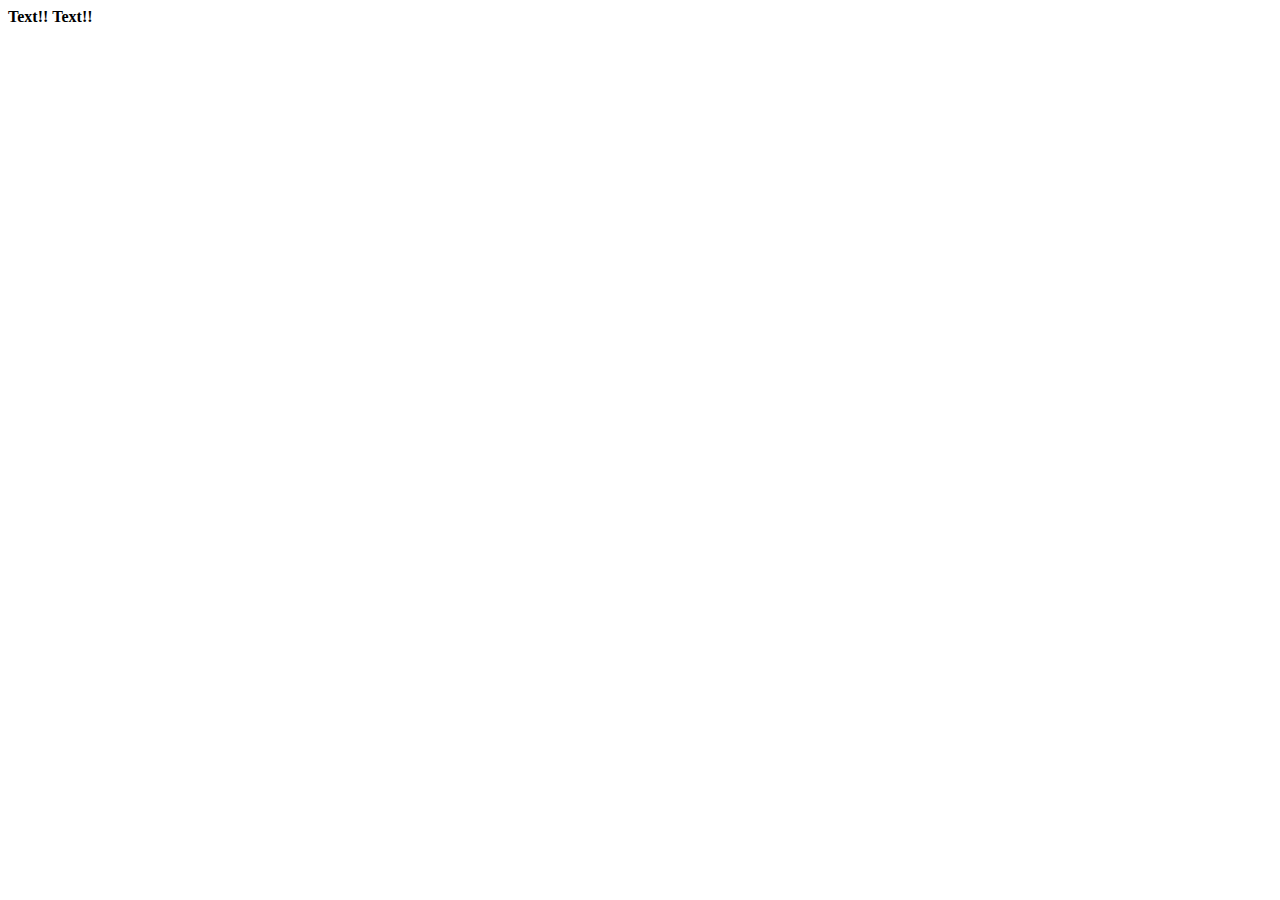
==== src/index.html @ 1720a906 "Merge pull request #1 from Victem/master" ====
<!DOCTYPE html>
<html lang="ru">
<head>
    <meta charset="UTF-8">
    <meta name="viewport" content="width=device-width, initial-scale=1.0">
    <title>Document</title>
</head>
<body>
    <b>Text!!</b>
    <strong>Text!!</strong>
</body>
</html>
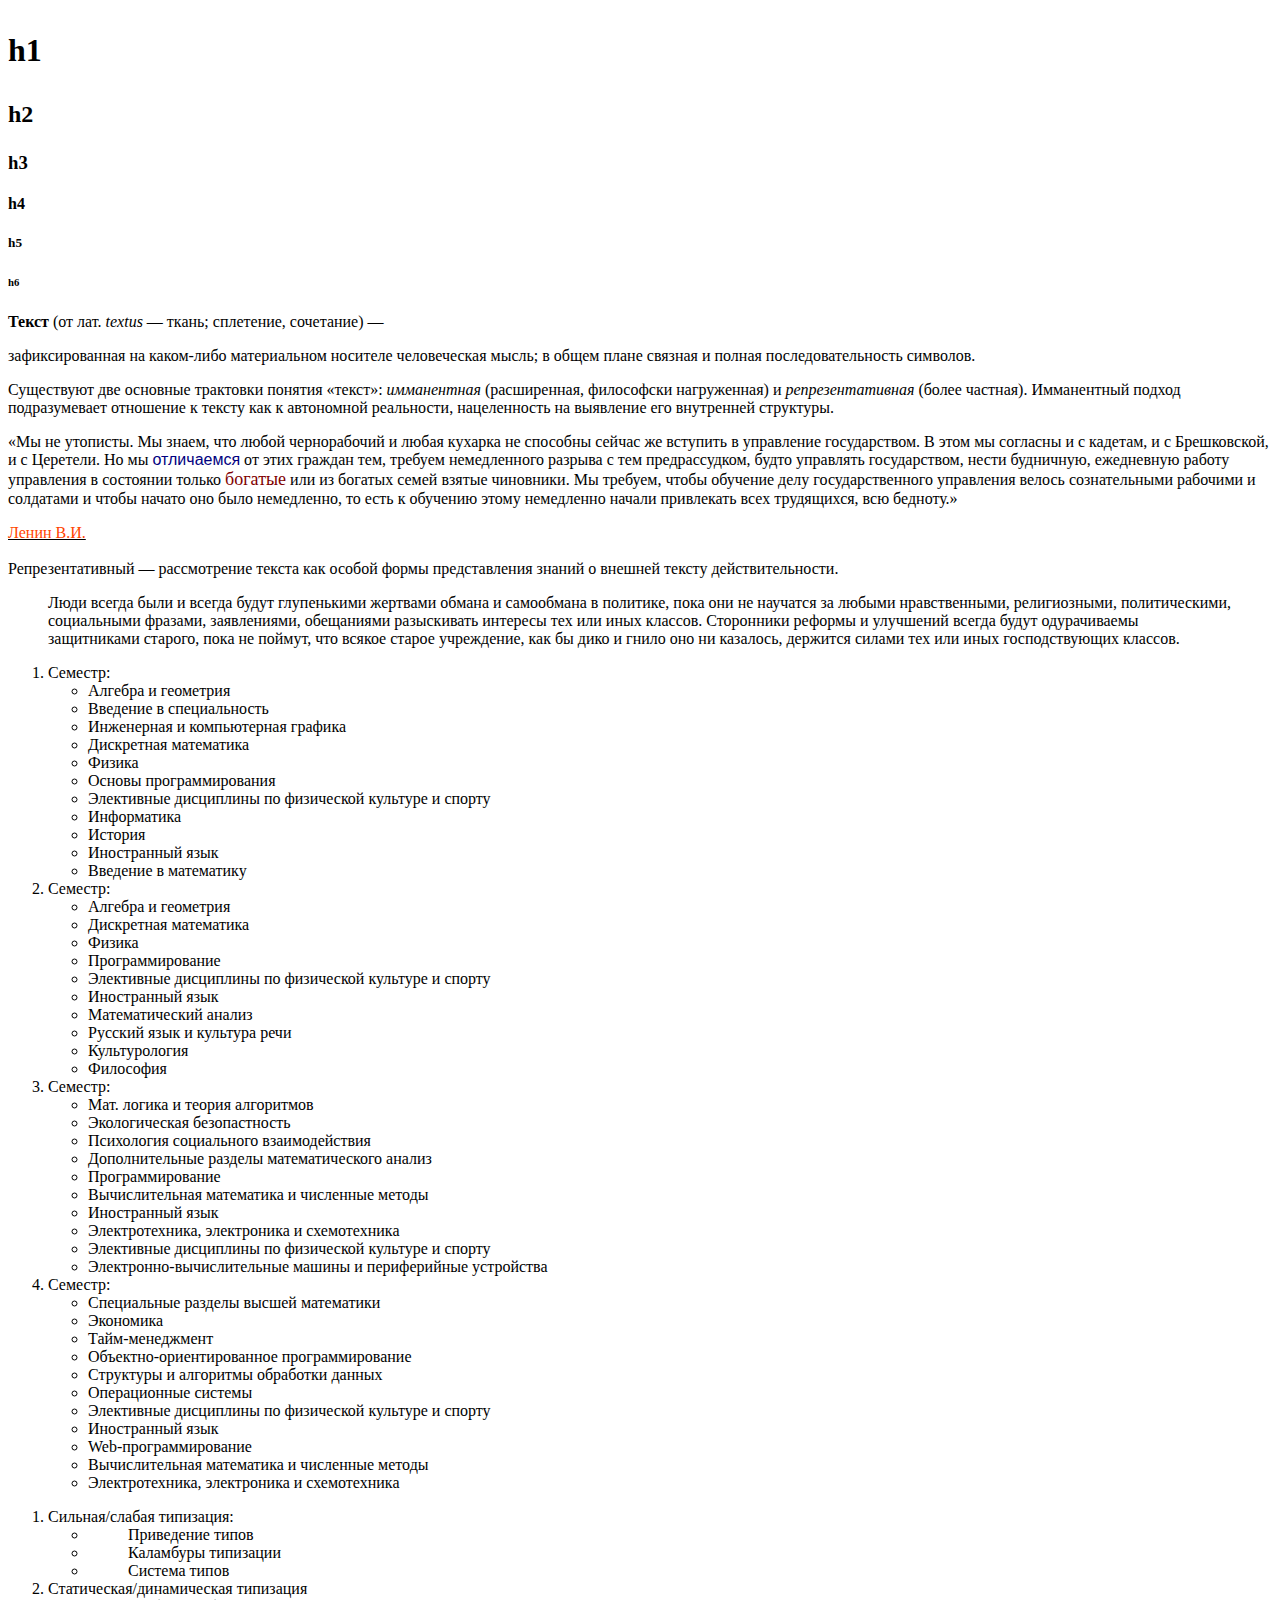
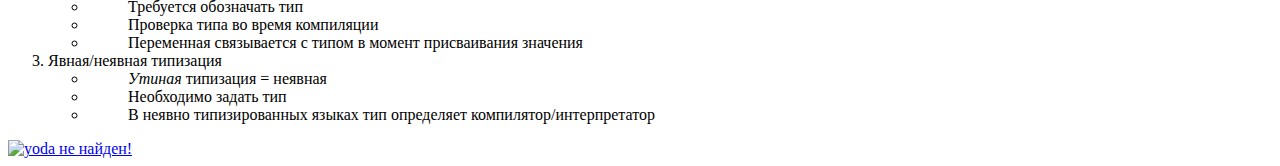
==== commit 5a277574: "#19" ====
--- a/src/index.html
+++ b/src/index.html
@@ -5,8 +5,127 @@
     <meta name="viewport" content="width=device-width, initial-scale=1.0">
     <title>Document</title>
 </head>
+
 <body>
-    <b>Text!!</b>
-    <strong>Text!!</strong>
+    <div class="task-1">
+        <h1><p>h1</p></h1>
+        <h2><p>h2</p></h2>
+        <h3><p>h3</p></h3>
+        <h4><p>h4</p></h4>
+        <h5><p>h5</p></h5>
+        <h6><p>h6</p></h6>
+    </div>
+    </комментарий q - строчная цитата>
+
+    <div class="task-2">
+        <p>
+            <b>Текст</b> (от лат. <i>textus</i> — ткань; сплетение, сочетание) — 
+            <p>зафиксированная на каком-либо
+                материальном носителе человеческая мысль; в общем плане связная и полная последовательность символов.
+            </p>
+            Существуют две основные трактовки понятия «текст»: <i>имманентная</i> (расширенная, философски нагруженная)
+             и <i>репрезентативная</i> (более частная). Имманентный подход подразумевает отношение к тексту как 
+             к автономной реальности, нацеленность на выявление его внутренней структуры.
+            <p><q>Мы не утописты. Мы знаем, что любой чернорабочий и любая кухарка не способны сейчас же 
+                 вступить в управление государством. В этом мы согласны и с кадетам, и с Брешковской, и с Церетели.
+                  Но мы <font size="3" color="#000080" face="Arial">отличаемся</font>  от этих граждан тем, требуем немедленного разрыва с тем предрассудком, будто
+                   управлять государством, нести будничную, ежедневную работу управления в состоянии только 
+                   <font size="4" color="#800000">богатые</font> или из богатых семей взятые чиновники. Мы требуем, чтобы обучение делу государственного
+                    управления велось сознательными рабочими и солдатами и чтобы начато оно было немедленно, то 
+                    есть к обучению этому немедленно начали привлекать всех трудящихся, всю бедноту.</q>
+            </p>
+            <u><font sixe="1" color="#FF4500">Ленин В.И.</font></u><br><br>
+             Репрезентативный — рассмотрение текста как особой формы представления знаний о внешней тексту
+              действительности.<br>
+              <blockquote>Люди всегда были и всегда будут глупенькими жертвами обмана и самообмана в политике, 
+                  пока они не научатся за любыми нравственными, религиозными, политическими, социальными фразами, 
+                  заявлениями, обещаниями разыскивать интересы тех или иных классов. Сторонники реформы и улучшений 
+                  всегда будут одурачиваемы защитниками старого, пока не поймут, что всякое старое учреждение, как бы 
+                  дико и гнило оно ни казалось, держится силами тех или иных господствующих классов.</blockquote>
+        </p>
+    </div>
+
+    <div class="task-3">
+        <ol>
+            <li>Семестр:</li>
+            <ul>
+                <li>Алгебра и геометрия</li>
+                <li>Введение в специальность</li>
+                <li>Инженерная и компьютерная графика</li>
+                <li>Дискретная математика</li>
+                <li>Физика</li>
+                <li>Основы программирования</li>
+                <li>Элективные дисциплины по физической культуре и спорту</li>
+                <li>Информатика</li>
+                <li>История</li>
+                <li>Иностранный язык</li>
+                <li>Введение в математику</li>
+            </ul>
+            <li>Семестр:</li>
+            <ul>
+                <li>Алгебра и геометрия</li>
+                <li>Дискретная математика</li>
+                <li>Физика</li>
+                <li>Программирование</li>
+                <li>Элективные дисциплины по физической культуре и спорту</li>
+                <li>Иностранный язык</li>
+                <li>Математический анализ</li>
+                <li>Русский язык и культура речи</li>
+                <li>Культурология</li>
+                <li>Философия</li>
+            </ul>
+            <li>Семестр:</li>
+                <ul>
+                    <li>Мат. логика и теория алгоритмов</li>
+                    <li>Экологическая безопастность</li>
+                    <li>Психология социального взаимодействия</li>
+                    <li>Дополнительные разделы математического анализ</li>
+                    <li>Программирование</li>
+                    <li>Вычислительная математика и численные методы</li>
+                    <li>Иностранный язык</li>
+                    <li>Электротехника, электроника и схемотехника</li>
+                    <li>Элективные дисциплины по физической культуре и спорту</li>
+                    <li>Электронно-вычислительные машины и периферийные устройства</li>
+                </ul>
+            <li>Семестр:</li>
+                <ul>
+                    <li>Специальные разделы высшей математики</li>
+                    <li>Экономика</li>
+                    <li>Тайм-менеджмент</li>
+                    <li>Объектно-ориентированное программирование</li>
+                    <li>Структуры и алгоритмы обработки данных</li>
+                    <li>Операционные системы</li>
+                    <li>Элективные дисциплины по физической культуре и спорту</li>
+                    <li>Иностранный язык</li>
+                    <li>Web-программирование</li>
+                    <li>Вычислительная математика и численные методы</li>
+                    <li>Электротехника, электроника и схемотехника</li>
+                </ul>
+        </ol>
+        <ol>
+            <li>Сильная/слабая типизация:</li>
+            <ul>
+                <li><dd>Приведение типов</dd></li>
+                <li><dd>Каламбуры типизации</dd></li>
+                <li><dd>Система типов</dd></li>
+            </ul>
+            <li>Статическая/динамическая типизация</li>
+            <ul>
+                <li><dd>Требуется обозначать тип</dd></li>
+                <li><dd>Проверка типа во время компиляции</dd></li>
+                <li><dd>Переменная связывается с типом в момент присваивания значения</dd></li>
+            </ul>
+            <li>Явная/неявная типизация</li>
+            <ul>
+                <li><dd><i>Утиная</i> типизация = неявная</dd></li>
+                <li><dd>Необходимо задать тип</dd></li>
+                <li><dd>В неявно типизированных языках тип определяет компилятор/интерпретатор</dd></li>
+            </ul>
+        </ol>
+    </div>
+
+    <div class = "task-5">
+        <a href="/about.html"><img src="images/yoda.jpg" alt="yoda не найден!"></a>
+    </div>
 </body>
 </html>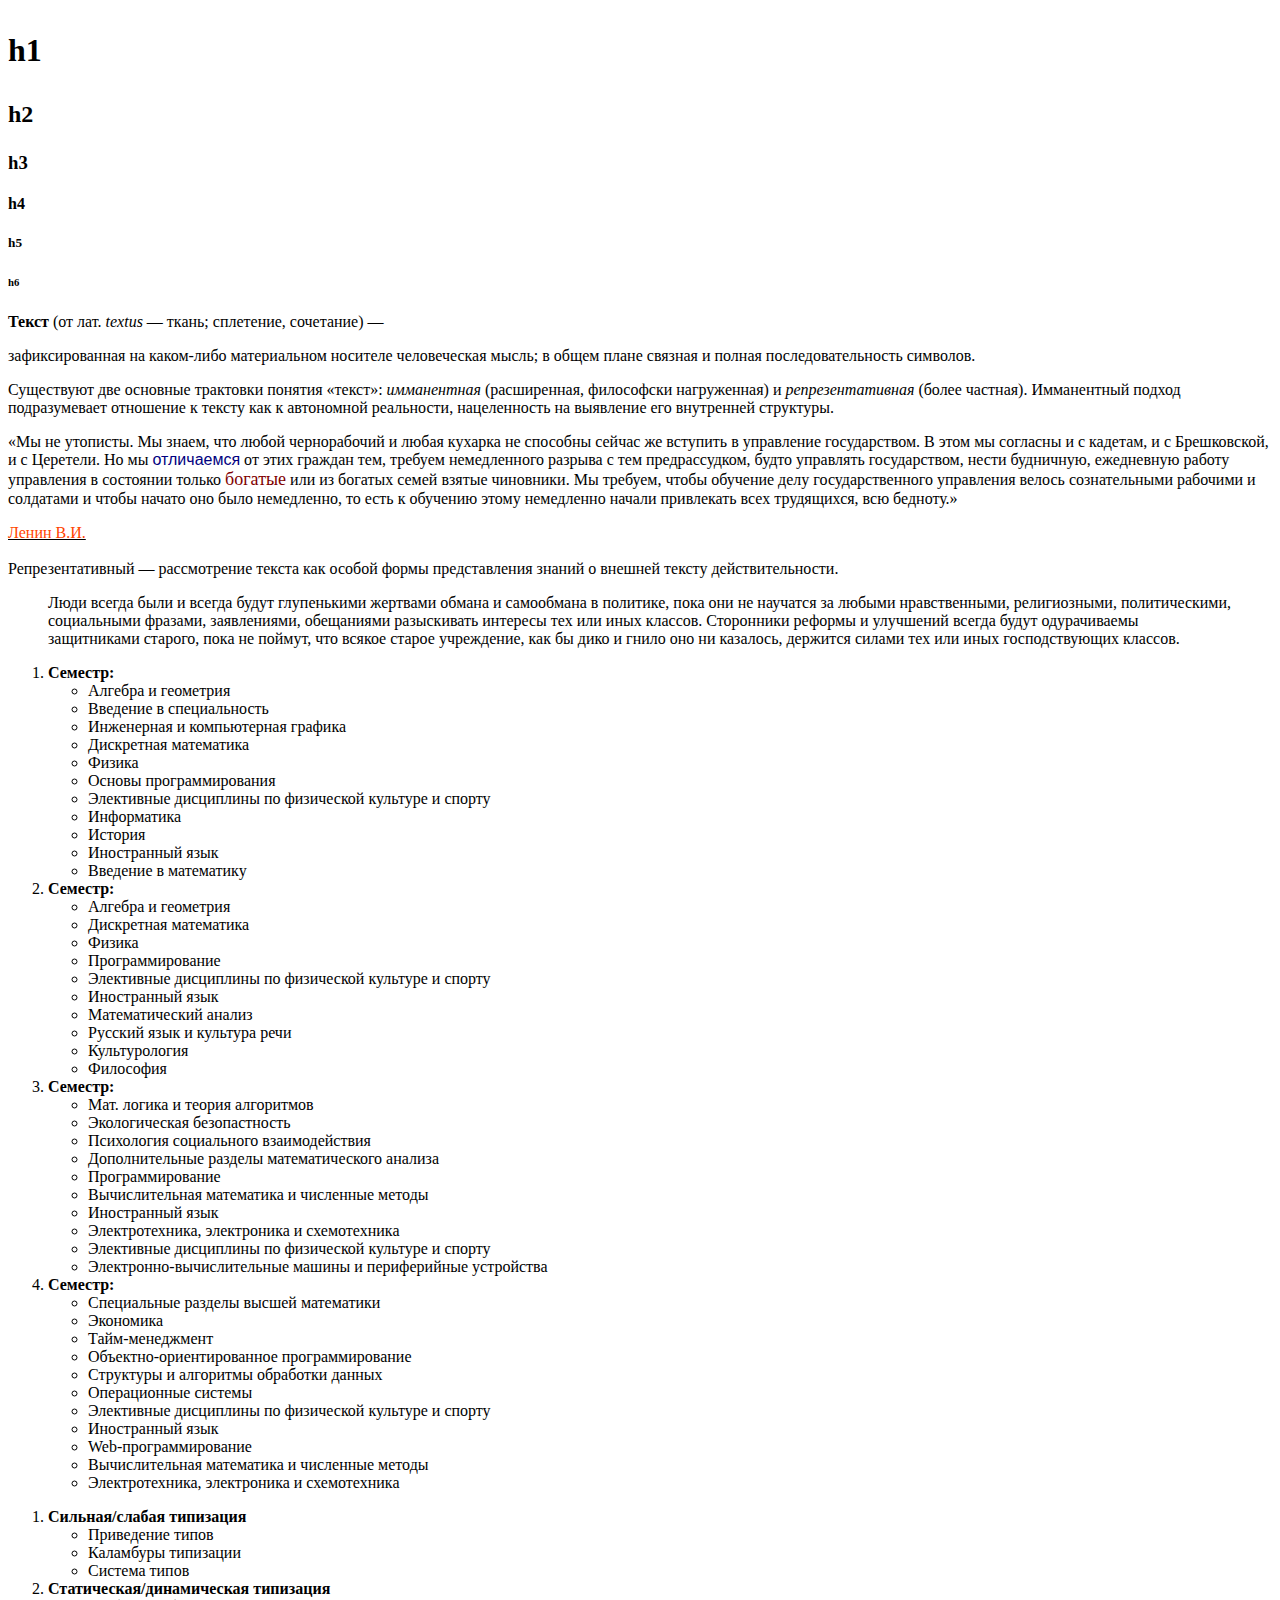
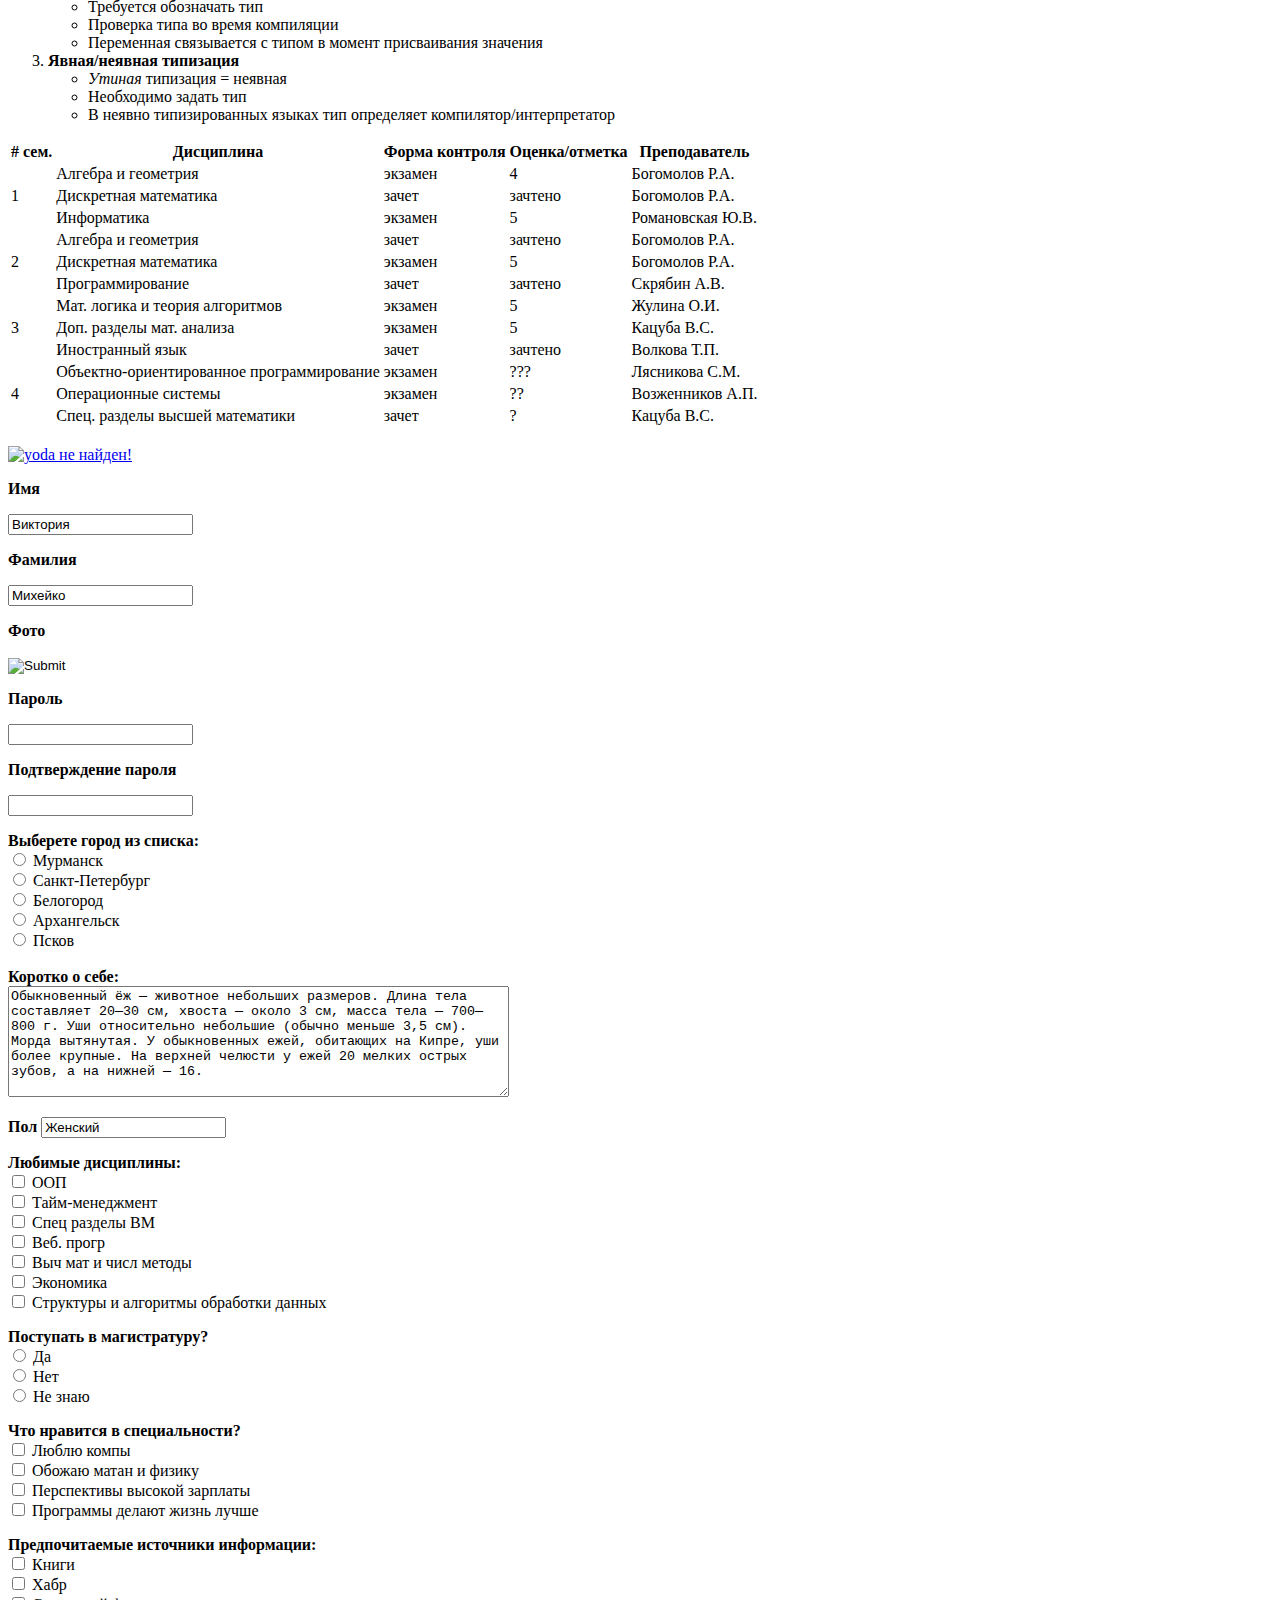
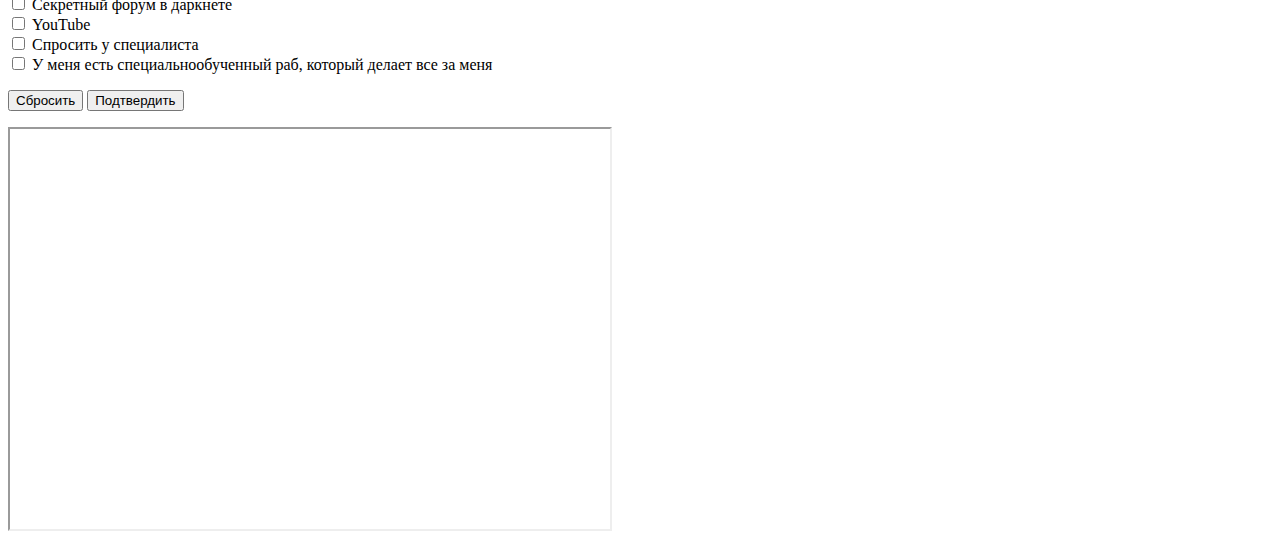
==== commit bd6aef27: "#19" ====
--- a/src/index.html
+++ b/src/index.html
@@ -5,6 +5,12 @@
     <meta name="viewport" content="width=device-width, initial-scale=1.0">
     <title>Document</title>
 </head>
+
+<!--<style>
+    ol { font-weight: bold;  /* Выделение пунктов */ }
+    ol ol { list-style: lower-alpha;  /* Тип нумерации подпунктов */ }
+    ol ol li { font-weight: normal;  /* Оформление подпунктов */ }
+   </style>-->
 
 <body>
     <div class="task-1">
@@ -47,39 +53,41 @@
 
     <div class="task-3">
         <ol>
-            <li>Семестр:</li>
-            <ul>
-                <li>Алгебра и геометрия</li>
-                <li>Введение в специальность</li>
-                <li>Инженерная и компьютерная графика</li>
-                <li>Дискретная математика</li>
-                <li>Физика</li>
-                <li>Основы программирования</li>
-                <li>Элективные дисциплины по физической культуре и спорту</li>
-                <li>Информатика</li>
-                <li>История</li>
-                <li>Иностранный язык</li>
-                <li>Введение в математику</li>
-            </ul>
-            <li>Семестр:</li>
-            <ul>
-                <li>Алгебра и геометрия</li>
-                <li>Дискретная математика</li>
-                <li>Физика</li>
-                <li>Программирование</li>
-                <li>Элективные дисциплины по физической культуре и спорту</li>
-                <li>Иностранный язык</li>
-                <li>Математический анализ</li>
-                <li>Русский язык и культура речи</li>
-                <li>Культурология</li>
-                <li>Философия</li>
-            </ul>
-            <li>Семестр:</li>
+            <li><b>Семестр:</b>
+                <ul>
+                    <li>Алгебра и геометрия</li>
+                    <li>Введение в специальность</li>
+                    <li>Инженерная и компьютерная графика</li>
+                    <li>Дискретная математика</li>
+                    <li>Физика</li>
+                    <li>Основы программирования</li>
+                    <li>Элективные дисциплины по физической культуре и спорту</li>
+                    <li>Информатика</li>
+                    <li>История</li>
+                    <li>Иностранный язык</li>
+                    <li>Введение в математику</li>
+                </ul>
+            </li>
+            <li><b>Семестр:</b>
+                <ul>
+                    <li>Алгебра и геометрия</li>
+                    <li>Дискретная математика</li>
+                    <li>Физика</li>
+                    <li>Программирование</li>
+                    <li>Элективные дисциплины по физической культуре и спорту</li>
+                    <li>Иностранный язык</li>
+                    <li>Математический анализ</li>
+                    <li>Русский язык и культура речи</li>
+                    <li>Культурология</li>
+                    <li>Философия</li>
+                </ul>
+            </li>
+            <li><b>Семестр:</b>
                 <ul>
                     <li>Мат. логика и теория алгоритмов</li>
                     <li>Экологическая безопастность</li>
                     <li>Психология социального взаимодействия</li>
-                    <li>Дополнительные разделы математического анализ</li>
+                    <li>Дополнительные разделы математического анализа</li>
                     <li>Программирование</li>
                     <li>Вычислительная математика и численные методы</li>
                     <li>Иностранный язык</li>
@@ -87,7 +95,8 @@
                     <li>Элективные дисциплины по физической культуре и спорту</li>
                     <li>Электронно-вычислительные машины и периферийные устройства</li>
                 </ul>
-            <li>Семестр:</li>
+            </li>
+            <li><b>Семестр:</b>
                 <ul>
                     <li>Специальные разделы высшей математики</li>
                     <li>Экономика</li>
@@ -101,31 +110,144 @@
                     <li>Вычислительная математика и численные методы</li>
                     <li>Электротехника, электроника и схемотехника</li>
                 </ul>
+            </li>
         </ol>
         <ol>
-            <li>Сильная/слабая типизация:</li>
-            <ul>
-                <li><dd>Приведение типов</dd></li>
-                <li><dd>Каламбуры типизации</dd></li>
-                <li><dd>Система типов</dd></li>
-            </ul>
-            <li>Статическая/динамическая типизация</li>
-            <ul>
-                <li><dd>Требуется обозначать тип</dd></li>
-                <li><dd>Проверка типа во время компиляции</dd></li>
-                <li><dd>Переменная связывается с типом в момент присваивания значения</dd></li>
-            </ul>
-            <li>Явная/неявная типизация</li>
-            <ul>
-                <li><dd><i>Утиная</i> типизация = неявная</dd></li>
-                <li><dd>Необходимо задать тип</dd></li>
-                <li><dd>В неявно типизированных языках тип определяет компилятор/интерпретатор</dd></li>
-            </ul>
+            <li><b>Сильная/слабая типизация</b>
+                <ul>
+                    <li>Приведение типов</li>
+                    <li>Каламбуры типизации</li>
+                    <li>Система типов</li>
+                </ul>
+            </li>
+            <li><b>Статическая/динамическая типизация</b>
+                <ul>
+                    <li>Требуется обозначать тип</li>
+                    <li>Проверка типа во время компиляции</li>
+                    <li>Переменная связывается с типом в момент присваивания значения</li>
+                </ul>
+            </li>
+            <li><b>Явная/неявная типизация</b>
+                <ul>
+                    <li><i>Утиная</i> типизация = неявная</li>
+                    <li>Необходимо задать тип</li>
+                    <li>В неявно типизированных языках тип определяет компилятор/интерпретатор</li>
+                </ul>
+            </li>
         </ol>
     </div>
 
+    <div class = "task-4">
+        <table>
+            <tr>
+                <th># сем.</th><th>Дисциплина</th><th>Форма контроля</th><th>Оценка/отметка</th><th>Преподаватель</th>
+            </tr>
+            <tr>
+                <td rowspan=3>1</td><td>Алгебра и геометрия</td><td>экзамен</td><td>4</td><td>Богомолов Р.А.</td>
+            </tr>
+            <tr>
+                <td>Дискретная математика</td><td>зачет</td><td>зачтено</td><td>Богомолов Р.А.</td>
+            </tr>
+            <tr>
+                <td>Информатика</td><td>экзамен</td><td>5</td><td>Романовская Ю.В.</td>
+            </tr>
+            <tr>
+                <td rowspan=3>2</td><td>Алгебра и геометрия</td><td>зачет</td><td>зачтено</td><td>Богомолов Р.А.</td>
+            </tr>
+            <tr>
+                <td>Дискретная математика</td><td>экзамен</td><td>5</td><td>Богомолов Р.А.</td>
+            </tr>
+            <tr>
+                <td>Программирование</td><td>зачет</td><td>зачтено</td><td>Скрябин А.В.</td>
+            </tr>
+            <tr>
+                <td rowspan=3>3</td><td>Мат. логика и теория алгоритмов</td><td>экзамен</td><td>5</td><td>Жулина О.И.</td>
+            </tr>
+            <tr>
+                <td>Доп. разделы мат. анализа</td><td>экзамен</td><td>5</td><td>Кацуба В.С.</td>
+            </tr>
+            <tr>
+                <td>Иностранный язык</td><td>зачет</td><td>зачтено</td><td>Волкова Т.П.</td>
+            </tr>
+            <tr>
+                <td rowspan=3>4</td><td>Объектно-ориентированное программирование</td><td>экзамен</td><td>???</td><td>Лясникова С.М.</td>
+            </tr>
+            <tr>
+                <td>Операционные системы</td><td>экзамен</td><td>??</td><td>Возженников А.П.</td>
+            </tr>
+            <tr>
+                <td>Спец. разделы высшей математики</td><td>зачет</td><td>?</td><td>Кацуба В.С.</td>
+            </tr>
+        </table>
+    </div>
+
     <div class = "task-5">
-        <a href="/about.html"><img src="images/yoda.jpg" alt="yoda не найден!"></a>
+        <br><a href="/about.html"><img src="images/yoda.jpg" alt="yoda не найден!" width=400></a>
+    </div>
+
+    <div class = "task-6">
+        <form method="post">
+            <p><b>Имя</b></p>
+            <input name="name" value="Виктория">
+            <p><b>Фамилия</b></p>
+            <input name="surname" value="Михейко">
+            <p><b>Фото</b></p>
+            <input type="image" src="images/ezik.jpg" width=270>
+            <p><b>Пароль</b></p>
+            <input type="password">
+            <p><b>Подтверждение пароля</b></p>
+            <input type="password">
+            <p><b>Выберете город из списка:</b><Br>
+                <input type="radio" name="city" value="Mur"> Мурманск<Br>
+                <input type="radio" name="city" value="SPB"> Санкт-Петербург<Br>
+                <input type="radio" name="city" value="Bel"> Белогород<Br>
+                <input type="radio" name="city" value="Ar"> Архангельск<Br>
+                <input type="radio" name="city" value="Pss"> Псков<Br>
+                <br><b>Коротко о себе:</b><br>
+                <textarea name="infaoeze" cols="60" rows="7">Обыкновенный ёж — животное небольших размеров. Длина тела составляет 20—30 см, хвоста — около 3 см, масса тела — 700—800 г. Уши относительно небольшие (обычно меньше 3,5 см). Морда вытянутая. У обыкновенных ежей, обитающих на Кипре, уши более крупные. На верхней челюсти у ежей 20 мелких острых зубов, а на нижней — 16.</textarea></p>
+                <b>Пол </b>
+                <input name="gender" value="Женский">
+            </p>
+            <p><b>Любимые дисциплины:</b><br>
+                <input type="checkbox" name="subject" value="OOP"> ООП <br>
+                <input type="checkbox" name="subject" value="TM"> Тайм-менеджмент <br>
+                <input type="checkbox" name="subject" value="Spec"> Спец разделы ВМ <br>
+                <input type="checkbox" name="subject" value="WP"> Веб. прогр <br>
+                <input type="checkbox" name="subject" value="VM"> Выч мат и числ методы <br>
+                <input type="checkbox" name="subject" value="Eco"> Экономика <br>
+                <input type="checkbox" name="subject" value="SAOD"> Структуры и алгоритмы обработки данных <br>
+            </p>
+            <p>
+                <b>Поступать в магистратуру?</b><br>
+                <input type="radio" name="magister" value="yes"> Да<Br>
+                <input type="radio" name="magister" value="no"> Нет<Br>
+                <input type="radio" name="magister" value="xz"> Не знаю<Br>
+            </p>
+            <p>
+                <b>Что нравится в специальности?</b><br>
+                <input type="checkbox" name="like" value="comp"> Люблю компы <br>
+                <input type="checkbox" name="like" value="matan"> Обожаю матан и физику <br>
+                <input type="checkbox" name="like" value="zp"> Перспективы высокой зарплаты <br>
+                <input type="checkbox" name="like" value="progi"> Программы делают жизнь лучше <br>
+            </p>
+            <p>
+                <b>Предпочитаемые источники информации:</b><br>
+                <input type="checkbox" name="infa" value="book"> Книги <br>
+                <input type="checkbox" name="infa" value="habr"> Хабр <br>
+                <input type="checkbox" name="infa" value="darknet"> Секретный форум в даркнете <br>
+                <input type="checkbox" name="infa" value="yout"> YouTube<br>
+                <input type="checkbox" name="infa" value="spec"> Спросить у специалиста<br>
+                <input type="checkbox" name="infa" value="rab"> У меня есть специальнообученный раб, который делает все за меня<br>
+            </p>
+            <p><input type="reset" value="Сбросить">
+            <input type="submit" value="Подтвердить"></p>
+        </form>
+    </div>
+
+    <div class="task-7">
+        <iframe name=video src="https://www.youtube.com/watch?v=VPDJXngp2bM&feature=youtu.be&t=260" width="600" height="400">
+            Этот браузер не поддерживает встроенные фреймы!
+         </iframe>
     </div>
 </body>
 </html>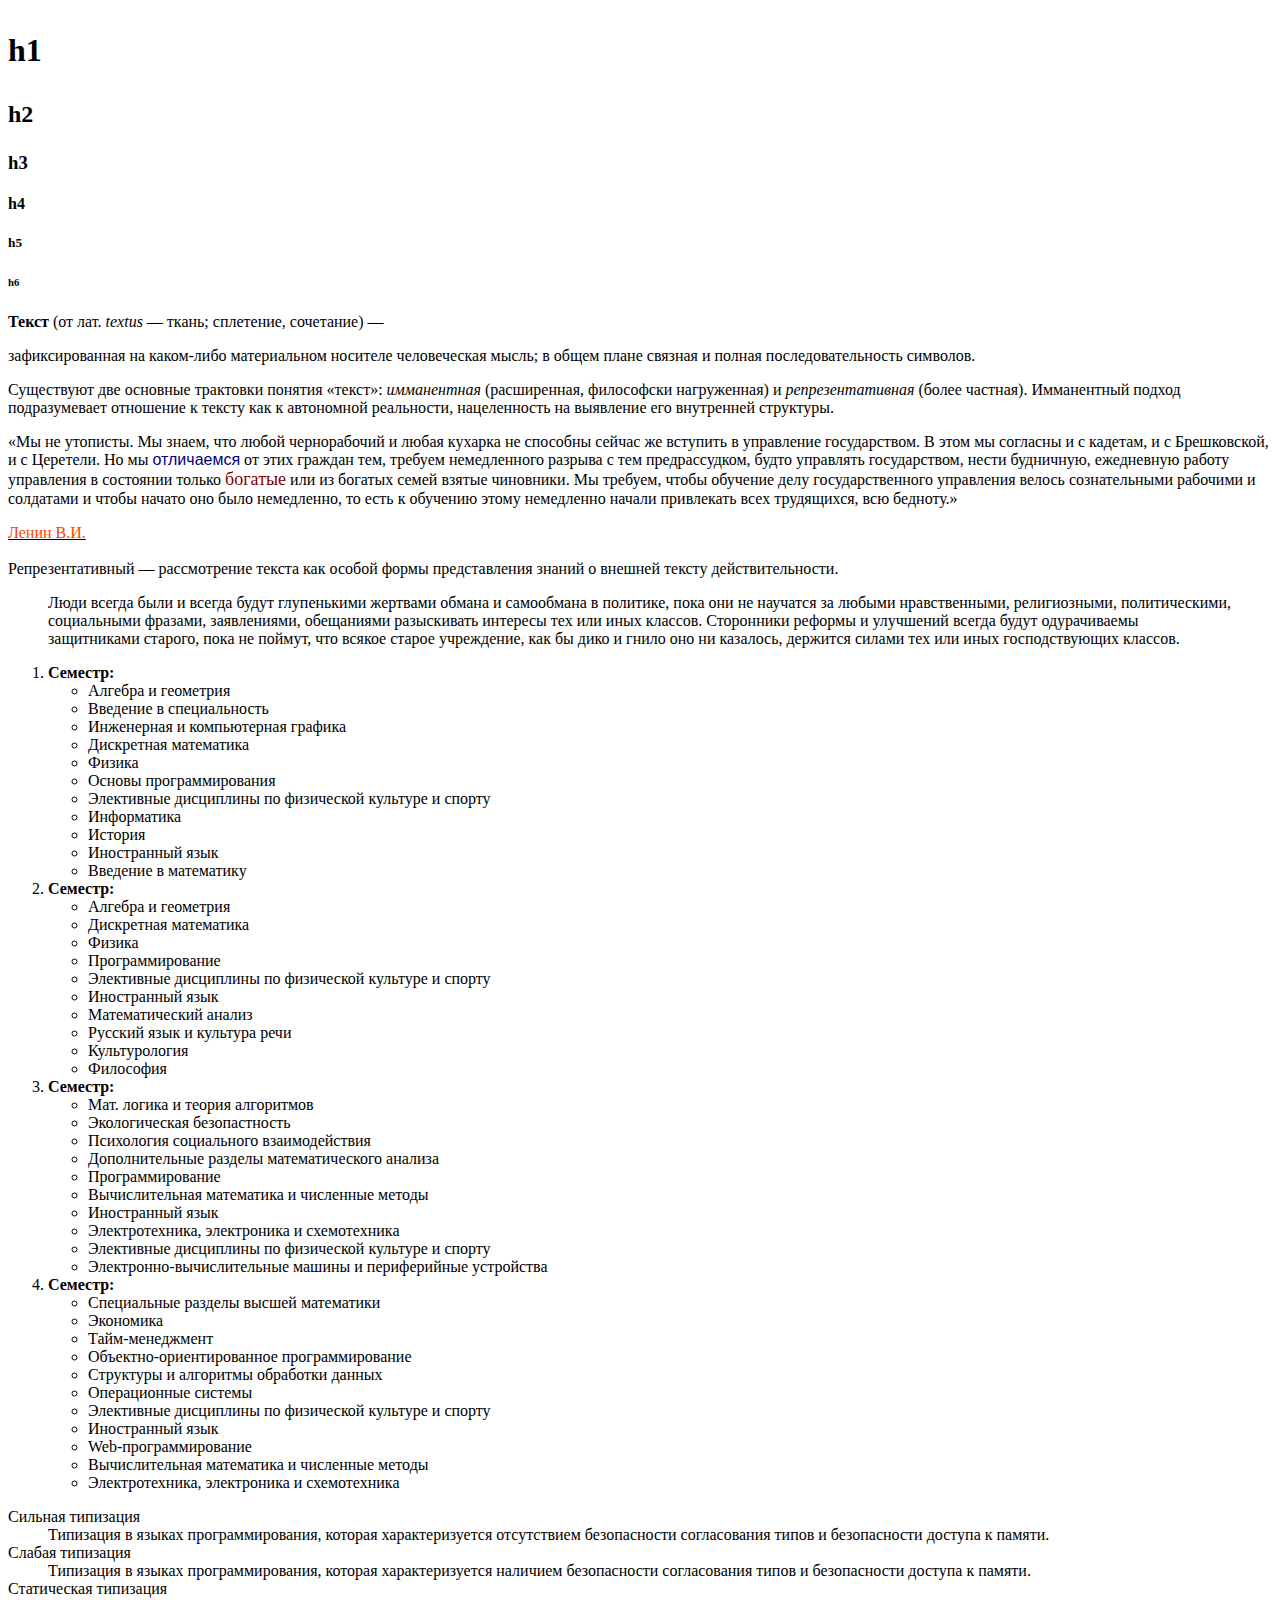
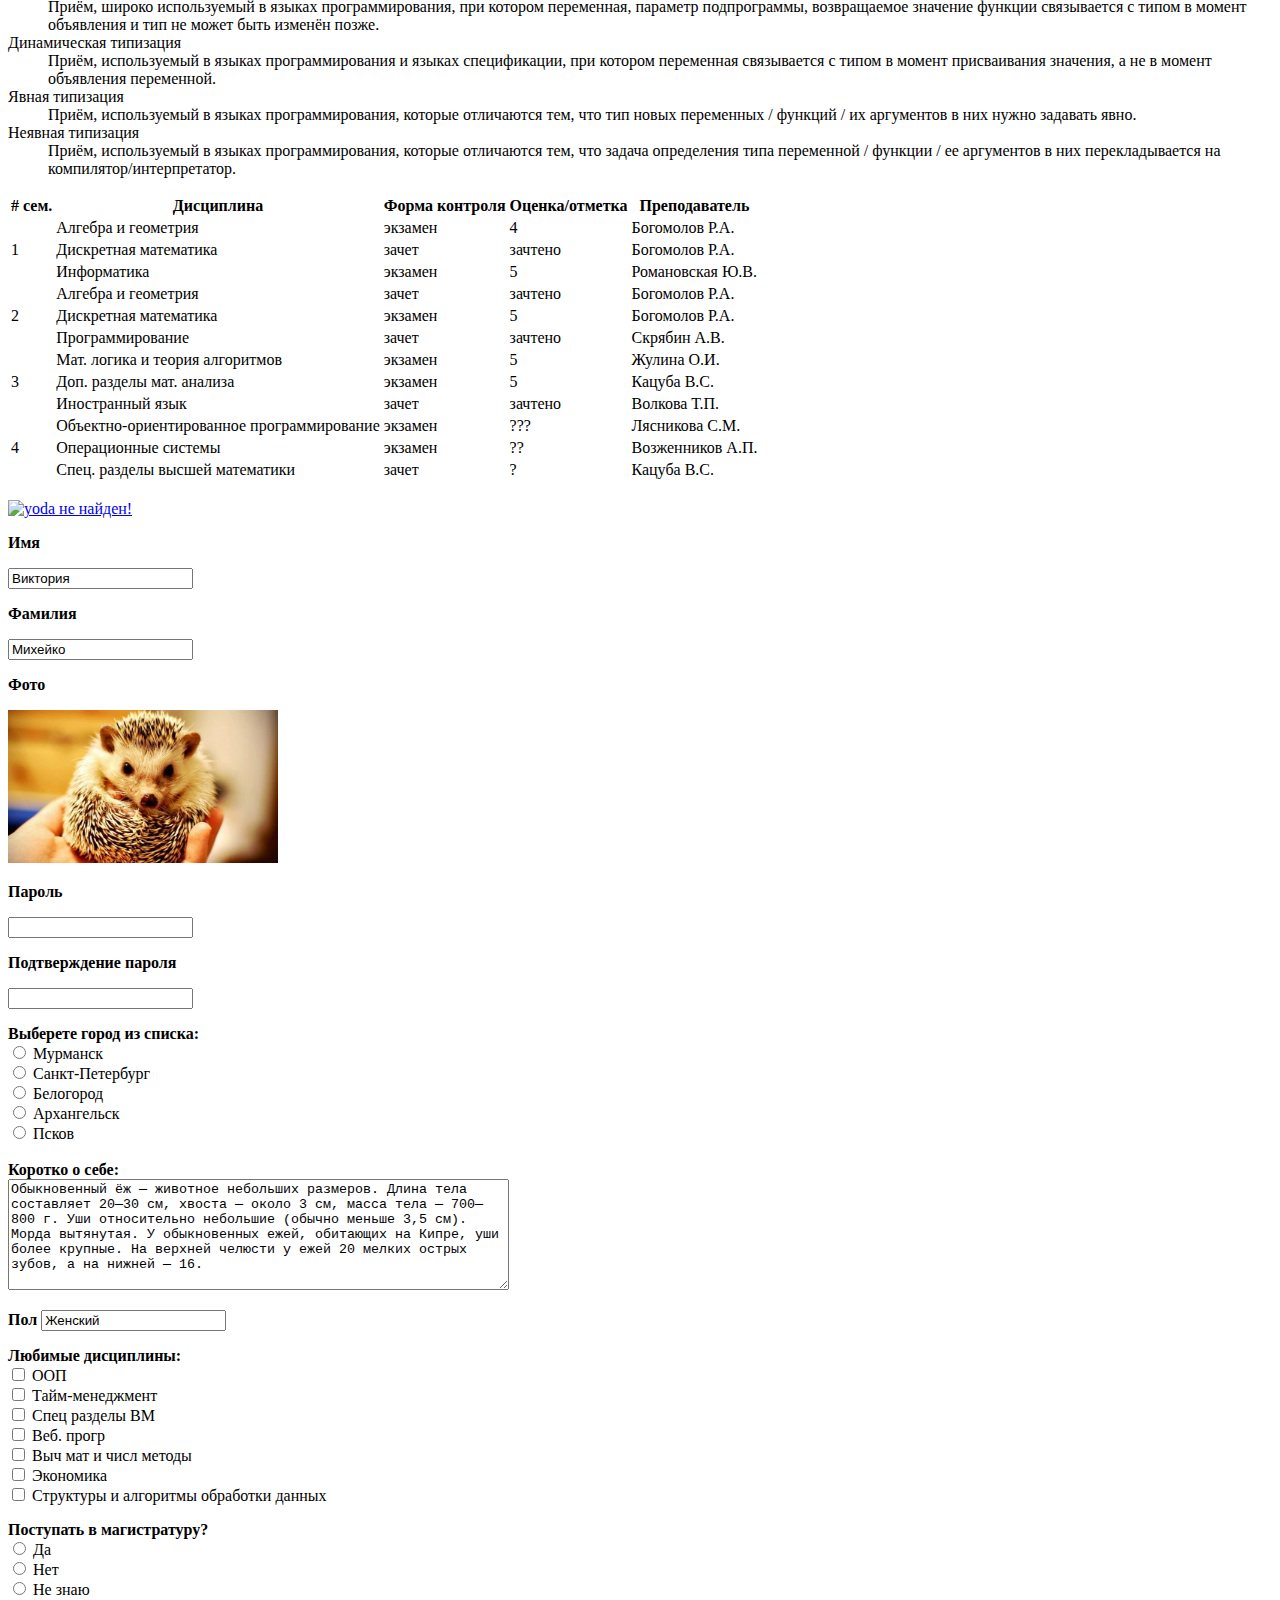
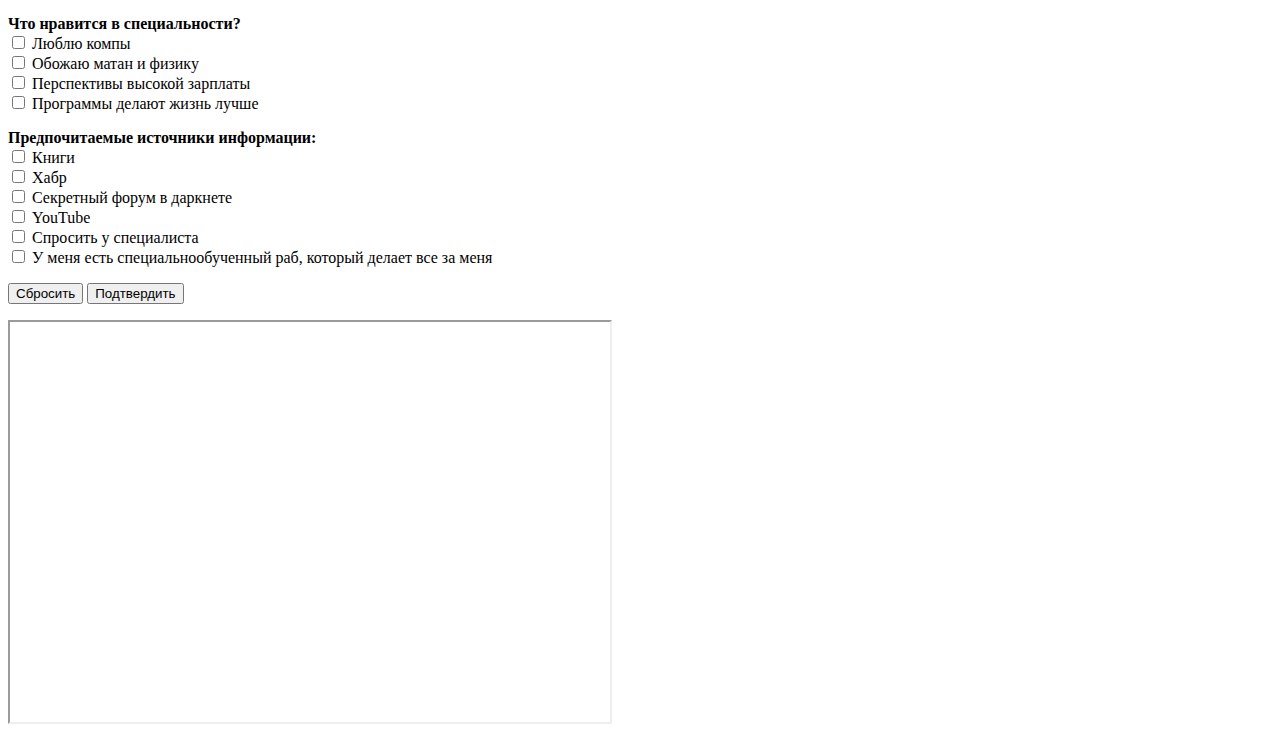
==== commit c1f085c6: "#19" ====
--- a/src/index.html
+++ b/src/index.html
@@ -112,7 +112,23 @@
                 </ul>
             </li>
         </ol>
-        <ol>
+
+        <dl>
+            <dt>Сильная типизация<dt>
+            <dd>Типизация в языках программирования, которая характеризуется отсутствием безопасности согласования типов и безопасности доступа к памяти.</dd>
+            <dt>Слабая типизация<dt>
+            <dd>Типизация в языках программирования, которая характеризуется наличием безопасности согласования типов и безопасности доступа к памяти.</dd>
+            <dt>Статическая типизация<dt>
+            <dd>Приём, широко используемый в языках программирования, при котором переменная, параметр подпрограммы, возвращаемое значение функции связывается с типом в момент объявления и тип не может быть изменён позже.</dd>
+            <dt>Динамическая типизация</dt>
+            <dd>Приём, используемый в языках программирования и языках спецификации, при котором переменная связывается с типом в момент присваивания значения, а не в момент объявления переменной.</dd>
+            <dt>Явная типизация</dt>
+            <dd>Приём, используемый в языках программирования, которые отличаются тем, что тип новых переменных / функций / их аргументов в них нужно задавать явно.</dd>
+            <dt>Неявная типизация</dt>
+            <dd>Приём, используемый в языках программирования, которые отличаются тем, что задача определения типа переменной / функции / ее аргументов в них перекладывается на компилятор/интерпретатор.</dd>
+        </dl>
+
+        <!--<ol>
             <li><b>Сильная/слабая типизация</b>
                 <ul>
                     <li>Приведение типов</li>
@@ -134,7 +150,7 @@
                     <li>В неявно типизированных языках тип определяет компилятор/интерпретатор</li>
                 </ul>
             </li>
-        </ol>
+        </ol> <-->
     </div>
 
     <div class = "task-4">
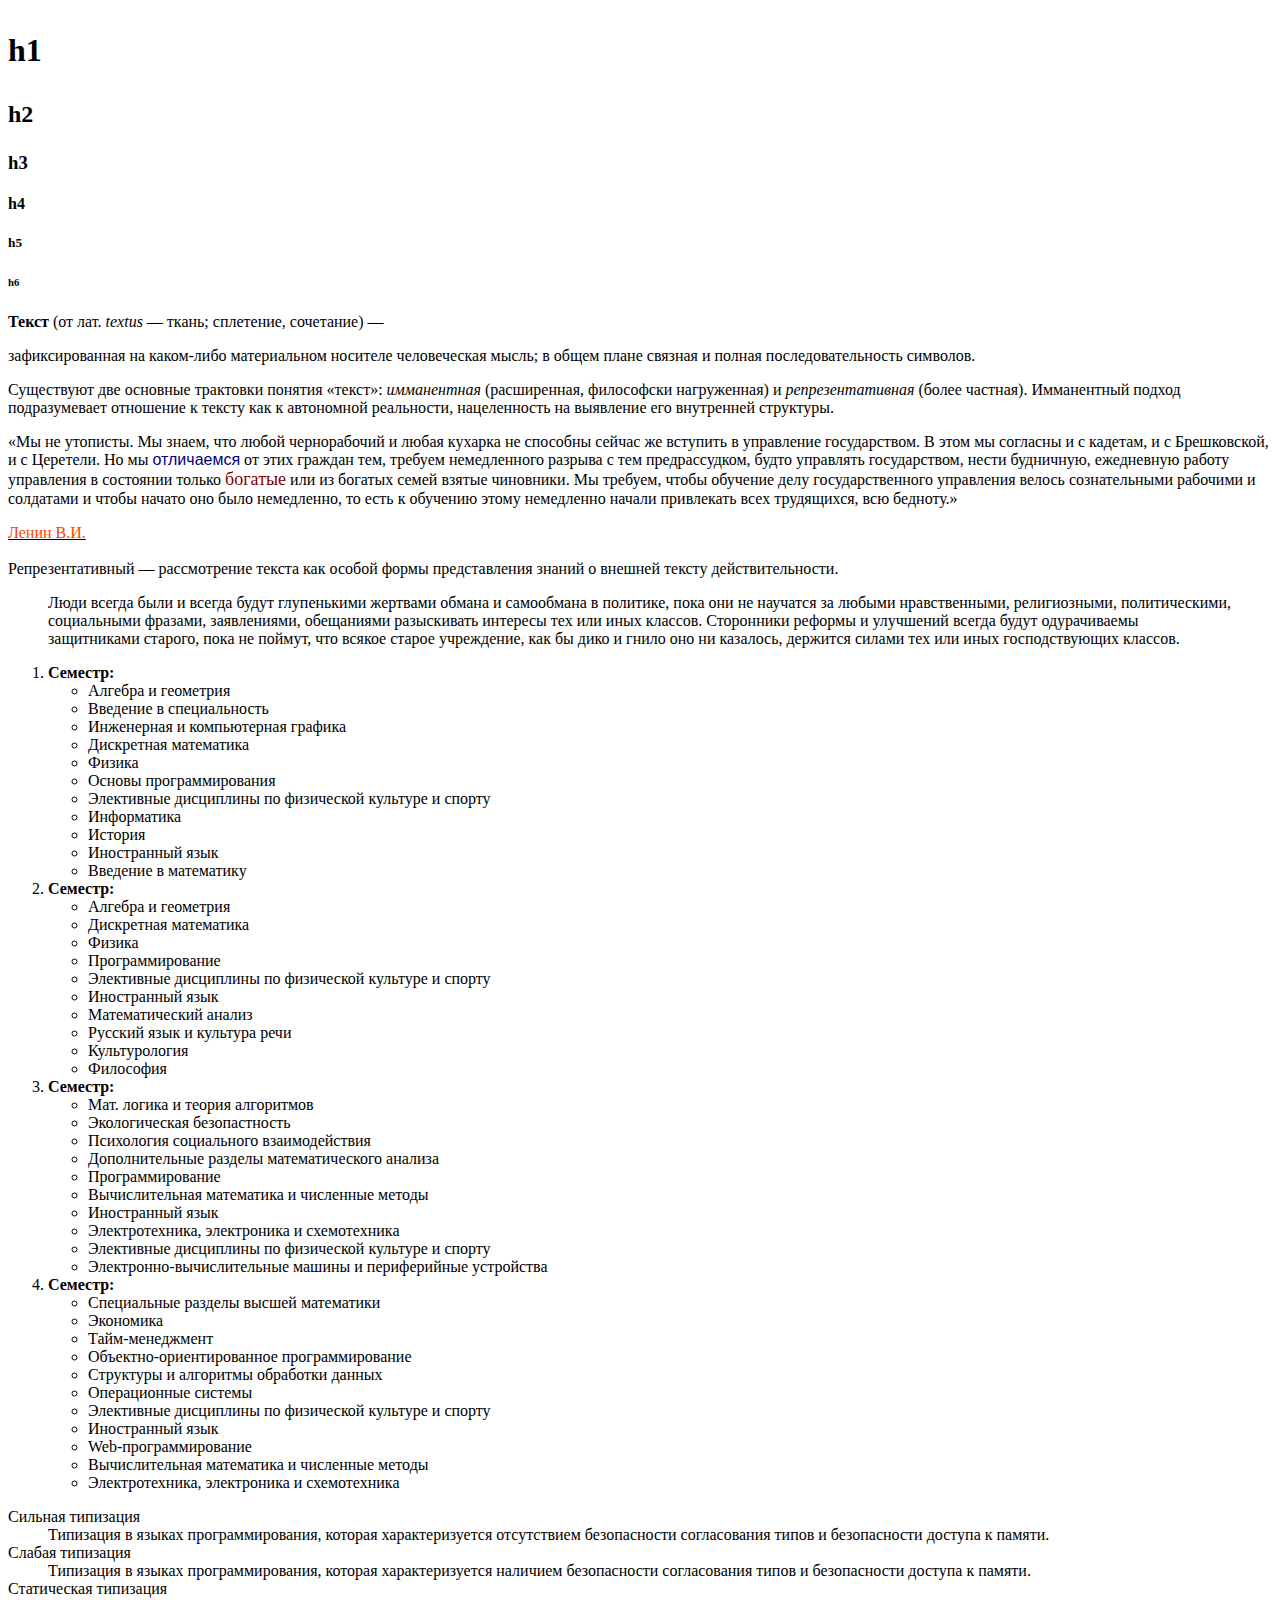
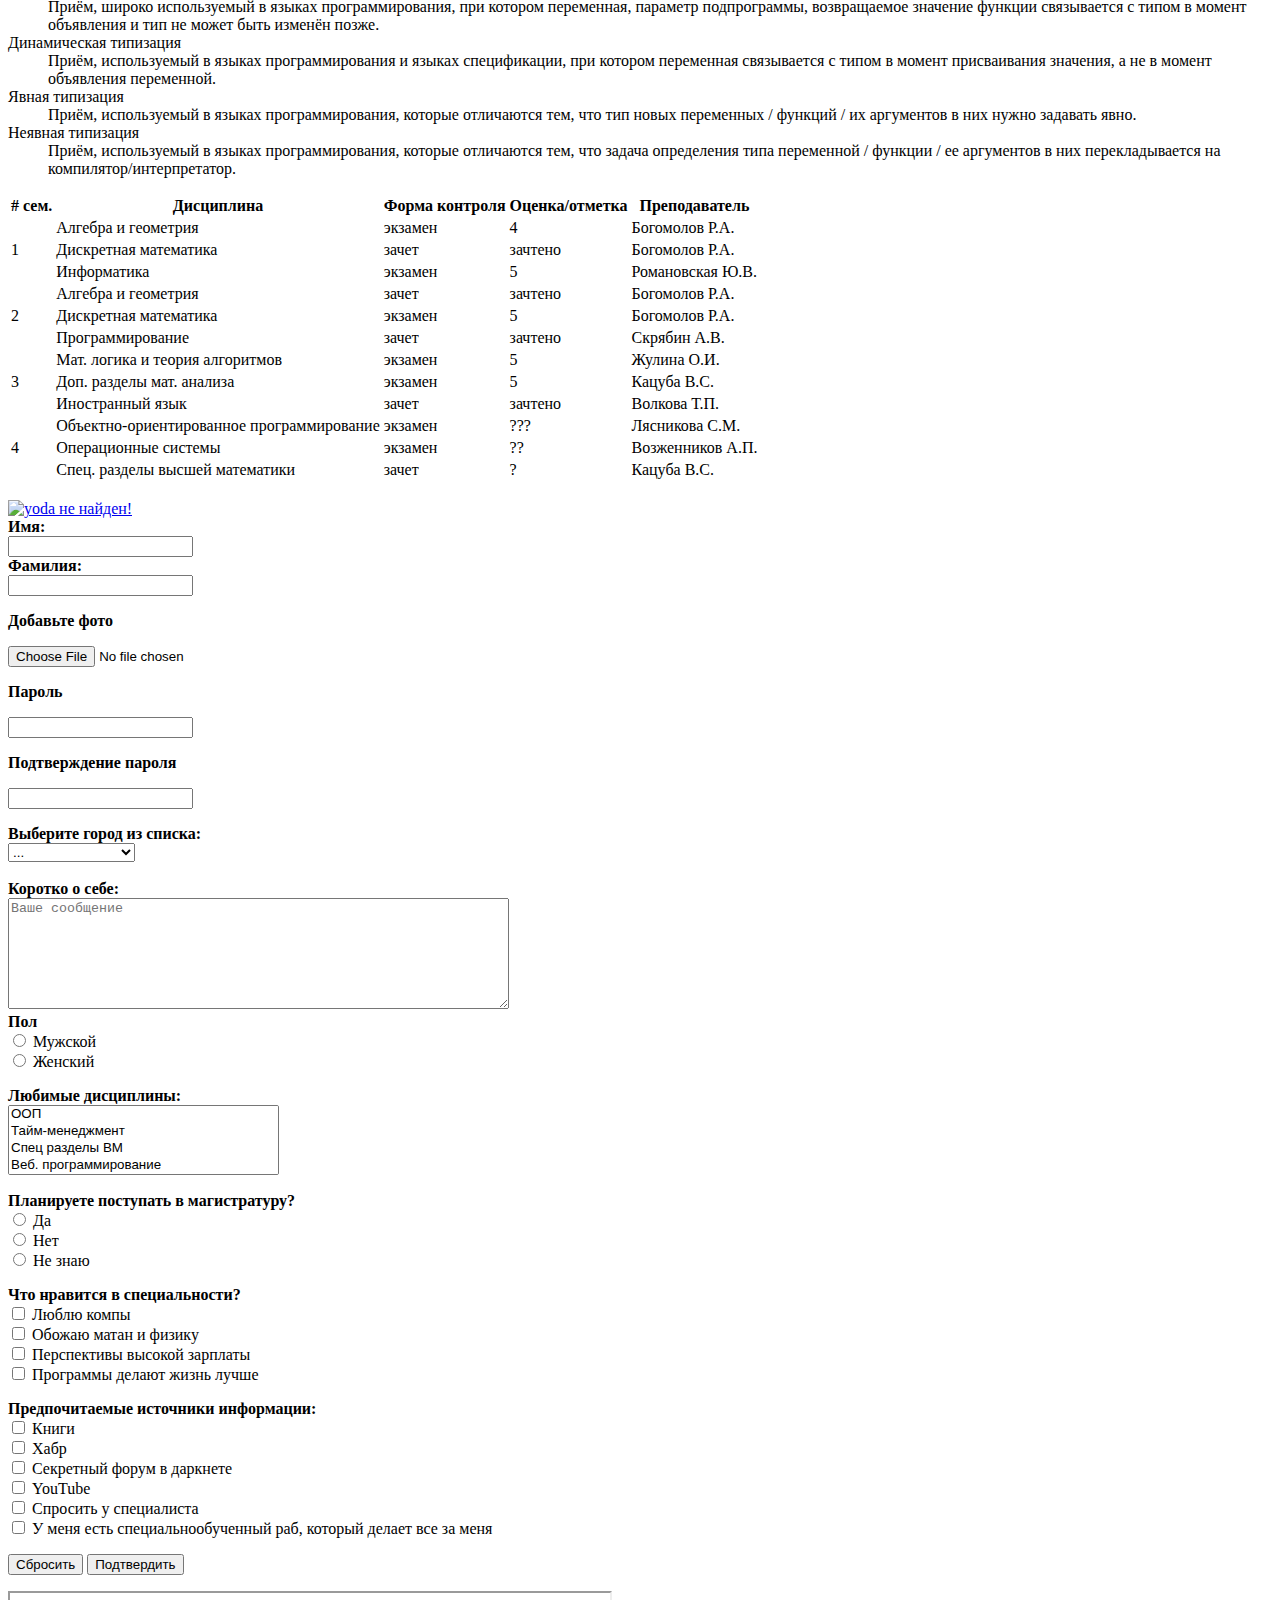
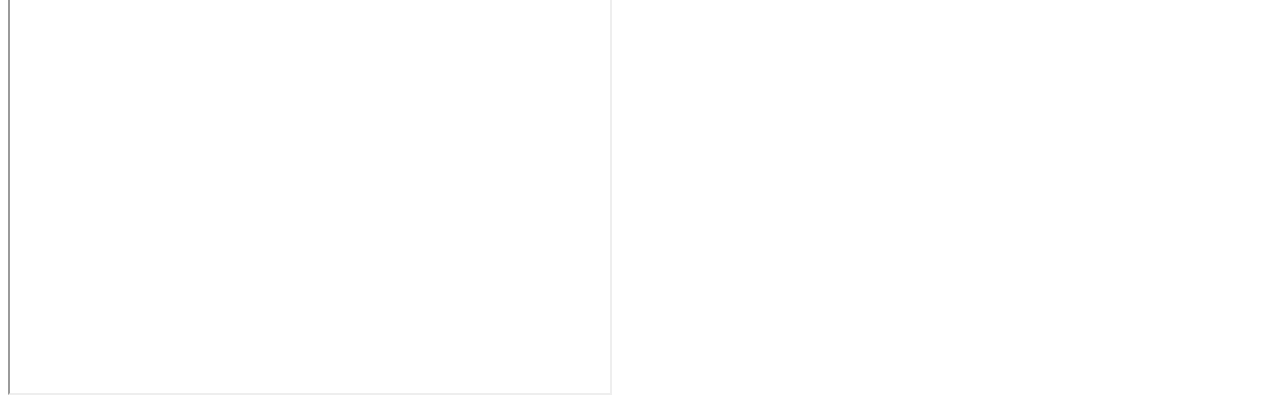
==== commit 936e3674: "#19" ====
--- a/src/index.html
+++ b/src/index.html
@@ -203,38 +203,46 @@
 
     <div class = "task-6">
         <form method="post">
-            <p><b>Имя</b></p>
-            <input name="name" value="Виктория">
-            <p><b>Фамилия</b></p>
-            <input name="surname" value="Михейко">
-            <p><b>Фото</b></p>
-            <input type="image" src="images/ezik.jpg" width=270>
+            <label>
+            <b>Имя:</b><br>
+            <input type="text" name="firstname"><br>
+            <b>Фамилия:</b><br>
+            <input type="text" name="lastname">
+            <p><b>Добавьте фото</b></p>
+            <input type="file" name="fhoto">
             <p><b>Пароль</b></p>
-            <input type="password">
+            <input type="password" name="PW">
             <p><b>Подтверждение пароля</b></p>
-            <input type="password">
-            <p><b>Выберете город из списка:</b><Br>
-                <input type="radio" name="city" value="Mur"> Мурманск<Br>
-                <input type="radio" name="city" value="SPB"> Санкт-Петербург<Br>
-                <input type="radio" name="city" value="Bel"> Белогород<Br>
-                <input type="radio" name="city" value="Ar"> Архангельск<Br>
-                <input type="radio" name="city" value="Pss"> Псков<Br>
+            <input type="password" name="RPW">
+            <p><b>Выберите город из списка:</b><Br>
+                <select name="city">
+                    <option value="Vibor"> ...</option>
+                    <option value="Mur"> Мурманск</option>
+                    <option value="SPB"> Санкт-Петербург</option>
+                    <option value="Bel"> Белогород</option>
+                    <option value="Ar"> Архангельск</option>
+                    <option value="Pss"> Псков</option>
+                </select><br>
+                
                 <br><b>Коротко о себе:</b><br>
-                <textarea name="infaoeze" cols="60" rows="7">Обыкновенный ёж — животное небольших размеров. Длина тела составляет 20—30 см, хвоста — около 3 см, масса тела — 700—800 г. Уши относительно небольшие (обычно меньше 3,5 см). Морда вытянутая. У обыкновенных ежей, обитающих на Кипре, уши более крупные. На верхней челюсти у ежей 20 мелких острых зубов, а на нижней — 16.</textarea></p>
-                <b>Пол </b>
-                <input name="gender" value="Женский">
+                <textarea name="infaovas" cols="60" rows="7" placeholder="Ваше сообщение"></textarea><br>
+                <b>Пол </b><br>
+                <input type="radio" name="gender" value="m"> Мужской<br>
+                <input type="radio" name="gender" value="w"> Женский<br>
             </p>
             <p><b>Любимые дисциплины:</b><br>
-                <input type="checkbox" name="subject" value="OOP"> ООП <br>
-                <input type="checkbox" name="subject" value="TM"> Тайм-менеджмент <br>
-                <input type="checkbox" name="subject" value="Spec"> Спец разделы ВМ <br>
-                <input type="checkbox" name="subject" value="WP"> Веб. прогр <br>
-                <input type="checkbox" name="subject" value="VM"> Выч мат и числ методы <br>
-                <input type="checkbox" name="subject" value="Eco"> Экономика <br>
-                <input type="checkbox" name="subject" value="SAOD"> Структуры и алгоритмы обработки данных <br>
+                <select name = "subject" multiple>
+                    <option value = "OOP"> ООП </option>
+                    <option value = "TM"> Тайм-менеджмент </option>
+                    <option value = "Spec"> Спец разделы ВМ </option>
+                    <option value = "WP"> Веб. программирование </option>
+                    <option value = "VM"> Выч мат и числ методы </option>
+                    <option value = "Eco"> Экономика </option>
+                    <option value = "SAOD"> Структуры и алгоритмы обработки данных </option>
+                </select><br><!--Выбор через ctrl-->
             </p>
             <p>
-                <b>Поступать в магистратуру?</b><br>
+                <b>Планируете поступать в магистратуру?</b><br>
                 <input type="radio" name="magister" value="yes"> Да<Br>
                 <input type="radio" name="magister" value="no"> Нет<Br>
                 <input type="radio" name="magister" value="xz"> Не знаю<Br>
@@ -257,13 +265,14 @@
             </p>
             <p><input type="reset" value="Сбросить">
             <input type="submit" value="Подтвердить"></p>
+        </label>
         </form>
     </div>
 
     <div class="task-7">
-        <iframe name=video src="https://www.youtube.com/watch?v=VPDJXngp2bM&feature=youtu.be&t=260" width="600" height="400">
+        <iframe name=video width="600" height="400" src="https://www.youtube.com/embed/VPDJXngp2bM"  >
             Этот браузер не поддерживает встроенные фреймы!
-         </iframe>
+        </iframe>
     </div>
 </body>
 </html>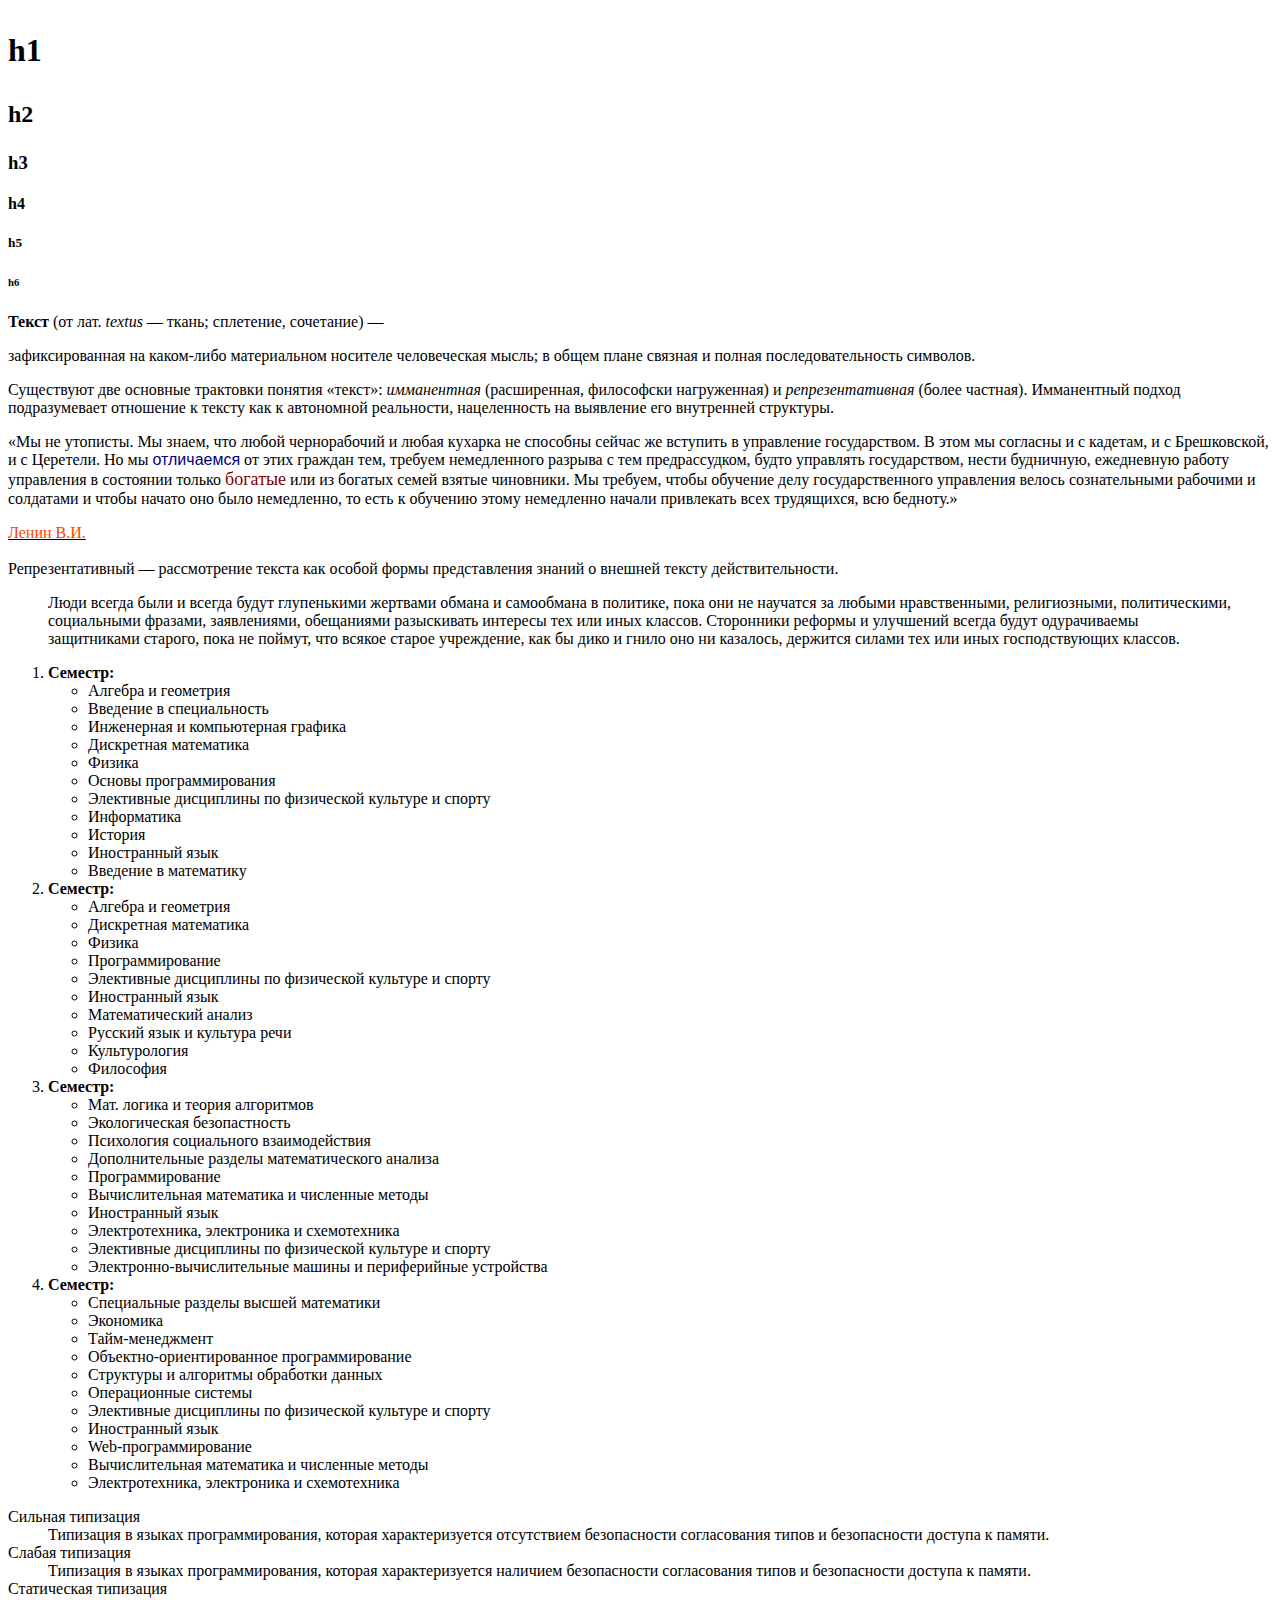
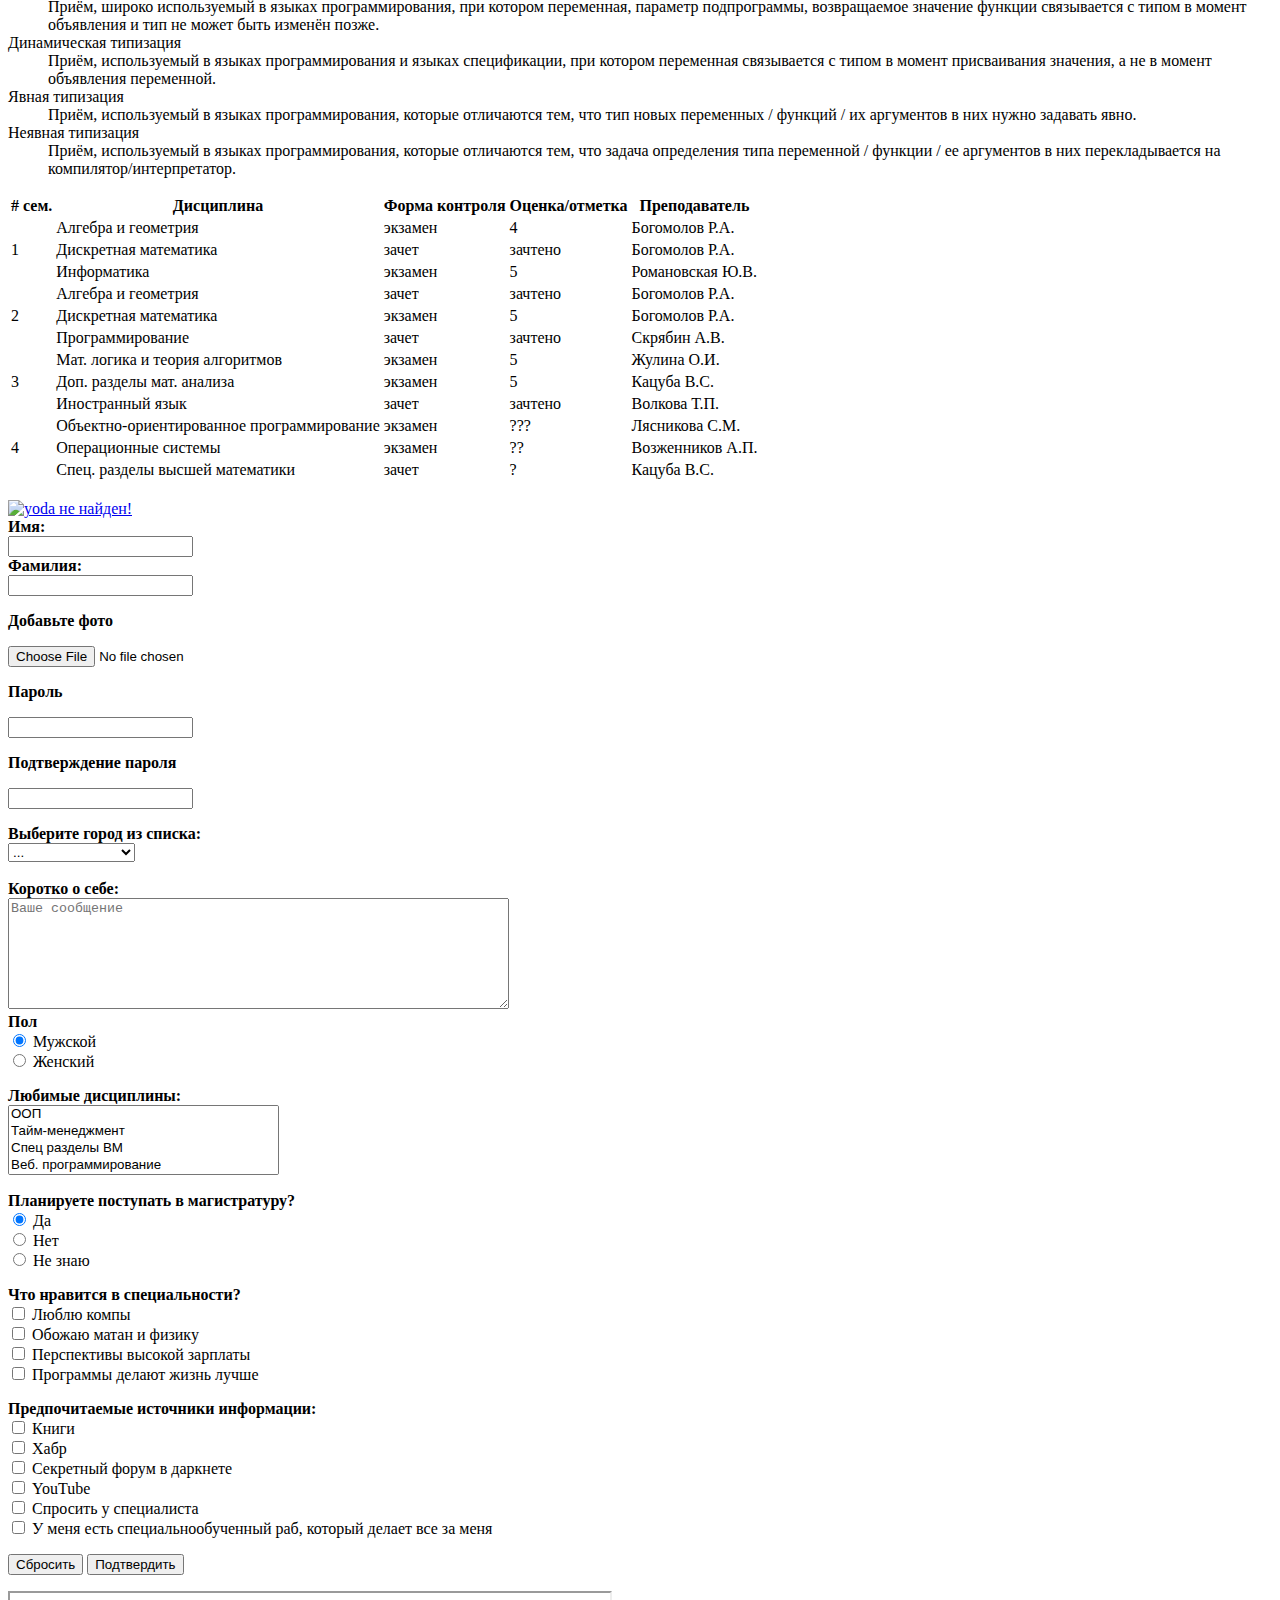
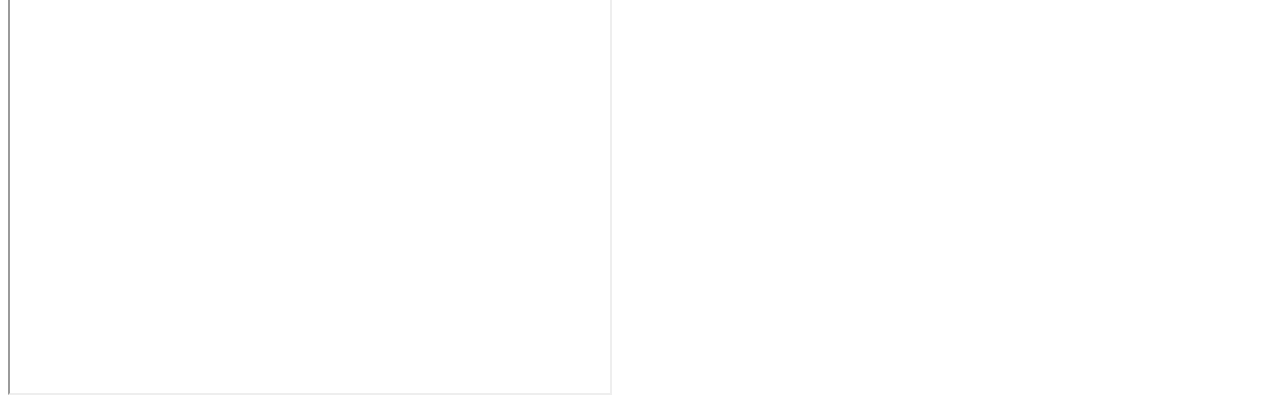
==== commit f21b6891: "#19" ====
--- a/src/index.html
+++ b/src/index.html
@@ -27,16 +27,22 @@
         <p>
             <b>Текст</b> (от лат. <i>textus</i> — ткань; сплетение, сочетание) — 
             <p>зафиксированная на каком-либо
-                материальном носителе человеческая мысль; в общем плане связная и полная последовательность символов.
-            </p>
-            Существуют две основные трактовки понятия «текст»: <i>имманентная</i> (расширенная, философски нагруженная)
-             и <i>репрезентативная</i> (более частная). Имманентный подход подразумевает отношение к тексту как 
+                материальном носителе человеческая мысль; в общем плане связная и полная последовательность 
+                символов.
+            </p>
+            Существуют две основные трактовки понятия «текст»: <i>имманентная</i> (расширенная, философски 
+            нагруженная)
+             и <i>репрезентативная</i> (более частная). Имманентный подход подразумевает отношение к тексту 
+             как 
              к автономной реальности, нацеленность на выявление его внутренней структуры.
             <p><q>Мы не утописты. Мы знаем, что любой чернорабочий и любая кухарка не способны сейчас же 
-                 вступить в управление государством. В этом мы согласны и с кадетам, и с Брешковской, и с Церетели.
-                  Но мы <font size="3" color="#000080" face="Arial">отличаемся</font>  от этих граждан тем, требуем немедленного разрыва с тем предрассудком, будто
+                 вступить в управление государством. В этом мы согласны и с кадетам, и с Брешковской, и с 
+                 Церетели.
+                  Но мы <font size="3" color="#000080" face="Arial">отличаемся</font>  от этих граждан тем, 
+                  требуем немедленного разрыва с тем предрассудком, будто
                    управлять государством, нести будничную, ежедневную работу управления в состоянии только 
-                   <font size="4" color="#800000">богатые</font> или из богатых семей взятые чиновники. Мы требуем, чтобы обучение делу государственного
+                   <font size="4" color="#800000">богатые</font> или из богатых семей взятые чиновники. Мы 
+                   требуем, чтобы обучение делу государственного
                     управления велось сознательными рабочими и солдатами и чтобы начато оно было немедленно, то 
                     есть к обучению этому немедленно начали привлекать всех трудящихся, всю бедноту.</q>
             </p>
@@ -45,8 +51,10 @@
               действительности.<br>
               <blockquote>Люди всегда были и всегда будут глупенькими жертвами обмана и самообмана в политике, 
                   пока они не научатся за любыми нравственными, религиозными, политическими, социальными фразами, 
-                  заявлениями, обещаниями разыскивать интересы тех или иных классов. Сторонники реформы и улучшений 
-                  всегда будут одурачиваемы защитниками старого, пока не поймут, что всякое старое учреждение, как бы 
+                  заявлениями, обещаниями разыскивать интересы тех или иных классов. Сторонники реформы и 
+                  улучшений 
+                  всегда будут одурачиваемы защитниками старого, пока не поймут, что всякое старое учреждение, 
+                  как бы 
                   дико и гнило оно ни казалось, держится силами тех или иных господствующих классов.</blockquote>
         </p>
     </div>
@@ -115,42 +123,25 @@
 
         <dl>
             <dt>Сильная типизация<dt>
-            <dd>Типизация в языках программирования, которая характеризуется отсутствием безопасности согласования типов и безопасности доступа к памяти.</dd>
+            <dd>Типизация в языках программирования, которая характеризуется отсутствием безопасности 
+                согласования типов и безопасности доступа к памяти.</dd>
             <dt>Слабая типизация<dt>
-            <dd>Типизация в языках программирования, которая характеризуется наличием безопасности согласования типов и безопасности доступа к памяти.</dd>
+            <dd>Типизация в языках программирования, которая характеризуется наличием безопасности 
+                согласования типов и безопасности доступа к памяти.</dd>
             <dt>Статическая типизация<dt>
-            <dd>Приём, широко используемый в языках программирования, при котором переменная, параметр подпрограммы, возвращаемое значение функции связывается с типом в момент объявления и тип не может быть изменён позже.</dd>
+            <dd>Приём, широко используемый в языках программирования, при котором переменная, параметр 
+                подпрограммы, возвращаемое значение функции связывается с типом в момент объявления и тип 
+                не может быть изменён позже.</dd>
             <dt>Динамическая типизация</dt>
-            <dd>Приём, используемый в языках программирования и языках спецификации, при котором переменная связывается с типом в момент присваивания значения, а не в момент объявления переменной.</dd>
+            <dd>Приём, используемый в языках программирования и языках спецификации, при котором переменная 
+                связывается с типом в момент присваивания значения, а не в момент объявления переменной.</dd>
             <dt>Явная типизация</dt>
-            <dd>Приём, используемый в языках программирования, которые отличаются тем, что тип новых переменных / функций / их аргументов в них нужно задавать явно.</dd>
+            <dd>Приём, используемый в языках программирования, которые отличаются тем, что тип новых 
+                переменных / функций / их аргументов в них нужно задавать явно.</dd>
             <dt>Неявная типизация</dt>
-            <dd>Приём, используемый в языках программирования, которые отличаются тем, что задача определения типа переменной / функции / ее аргументов в них перекладывается на компилятор/интерпретатор.</dd>
+            <dd>Приём, используемый в языках программирования, которые отличаются тем, что задача определения 
+                типа переменной / функции / ее аргументов в них перекладывается на компилятор/интерпретатор.</dd>
         </dl>
-
-        <!--<ol>
-            <li><b>Сильная/слабая типизация</b>
-                <ul>
-                    <li>Приведение типов</li>
-                    <li>Каламбуры типизации</li>
-                    <li>Система типов</li>
-                </ul>
-            </li>
-            <li><b>Статическая/динамическая типизация</b>
-                <ul>
-                    <li>Требуется обозначать тип</li>
-                    <li>Проверка типа во время компиляции</li>
-                    <li>Переменная связывается с типом в момент присваивания значения</li>
-                </ul>
-            </li>
-            <li><b>Явная/неявная типизация</b>
-                <ul>
-                    <li><i>Утиная</i> типизация = неявная</li>
-                    <li>Необходимо задать тип</li>
-                    <li>В неявно типизированных языках тип определяет компилятор/интерпретатор</li>
-                </ul>
-            </li>
-        </ol> <-->
     </div>
 
     <div class = "task-4">
@@ -186,7 +177,8 @@
                 <td>Иностранный язык</td><td>зачет</td><td>зачтено</td><td>Волкова Т.П.</td>
             </tr>
             <tr>
-                <td rowspan=3>4</td><td>Объектно-ориентированное программирование</td><td>экзамен</td><td>???</td><td>Лясникова С.М.</td>
+                <td rowspan=3>4</td><td>Объектно-ориентированное программирование</td><td>экзамен</td><td>???</td>
+                <td>Лясникова С.М.</td>
             </tr>
             <tr>
                 <td>Операционные системы</td><td>экзамен</td><td>??</td><td>Возженников А.П.</td>
@@ -202,7 +194,7 @@
     </div>
 
     <div class = "task-6">
-        <form method="post">
+        <form enctype="multipart/form-data" method="post">
             <label>
             <b>Имя:</b><br>
             <input type="text" name="firstname"><br>
@@ -227,11 +219,11 @@
                 <br><b>Коротко о себе:</b><br>
                 <textarea name="infaovas" cols="60" rows="7" placeholder="Ваше сообщение"></textarea><br>
                 <b>Пол </b><br>
-                <input type="radio" name="gender" value="m"> Мужской<br>
+                <input type="radio" name="gender" value="m" checked> Мужской<br>
                 <input type="radio" name="gender" value="w"> Женский<br>
             </p>
             <p><b>Любимые дисциплины:</b><br>
-                <select name = "subject" multiple>
+                <select name = "subject[]" multiple>
                     <option value = "OOP"> ООП </option>
                     <option value = "TM"> Тайм-менеджмент </option>
                     <option value = "Spec"> Спец разделы ВМ </option>
@@ -243,7 +235,7 @@
             </p>
             <p>
                 <b>Планируете поступать в магистратуру?</b><br>
-                <input type="radio" name="magister" value="yes"> Да<Br>
+                <input type="radio" name="magister" value="yes" checked> Да<Br>
                 <input type="radio" name="magister" value="no"> Нет<Br>
                 <input type="radio" name="magister" value="xz"> Не знаю<Br>
             </p>
@@ -261,7 +253,8 @@
                 <input type="checkbox" name="infa" value="darknet"> Секретный форум в даркнете <br>
                 <input type="checkbox" name="infa" value="yout"> YouTube<br>
                 <input type="checkbox" name="infa" value="spec"> Спросить у специалиста<br>
-                <input type="checkbox" name="infa" value="rab"> У меня есть специальнообученный раб, который делает все за меня<br>
+                <input type="checkbox" name="infa" value="rab"> У меня есть специальнообученный раб, 
+                который делает все за меня<br>
             </p>
             <p><input type="reset" value="Сбросить">
             <input type="submit" value="Подтвердить"></p>
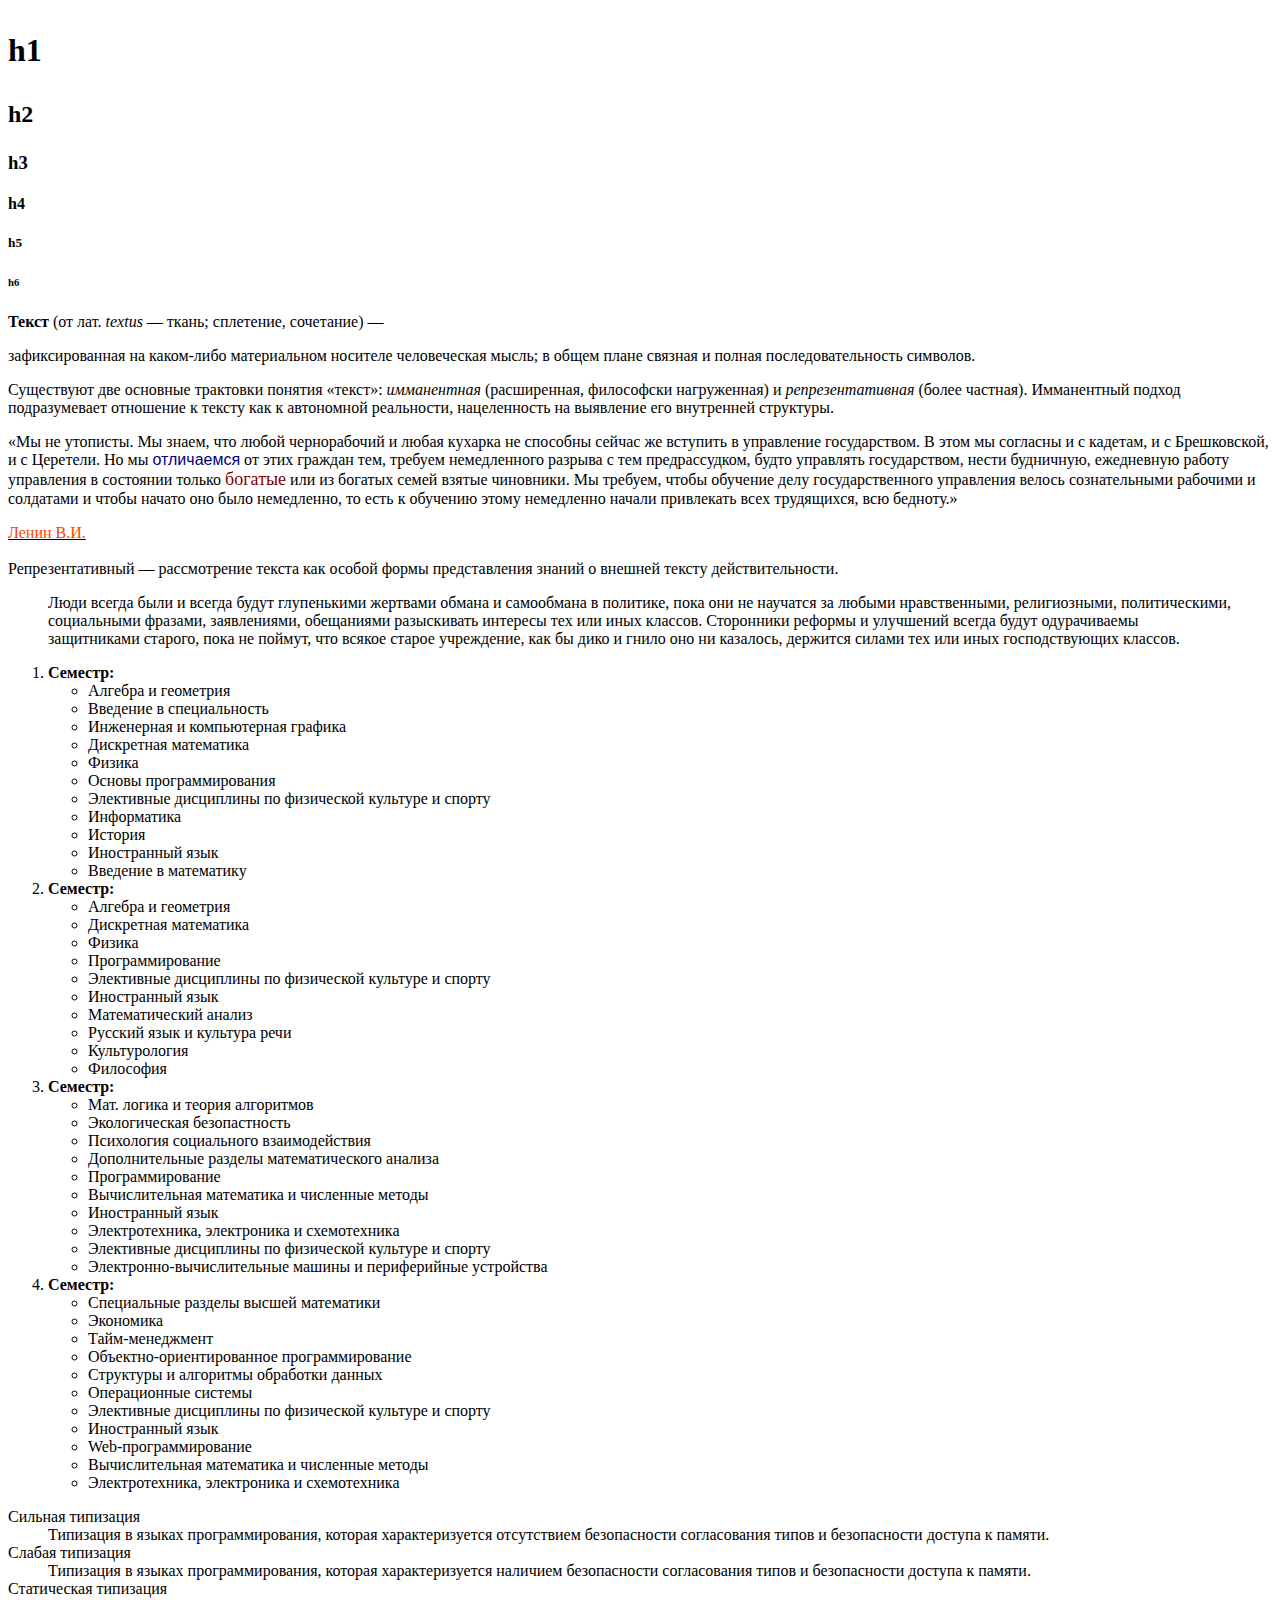
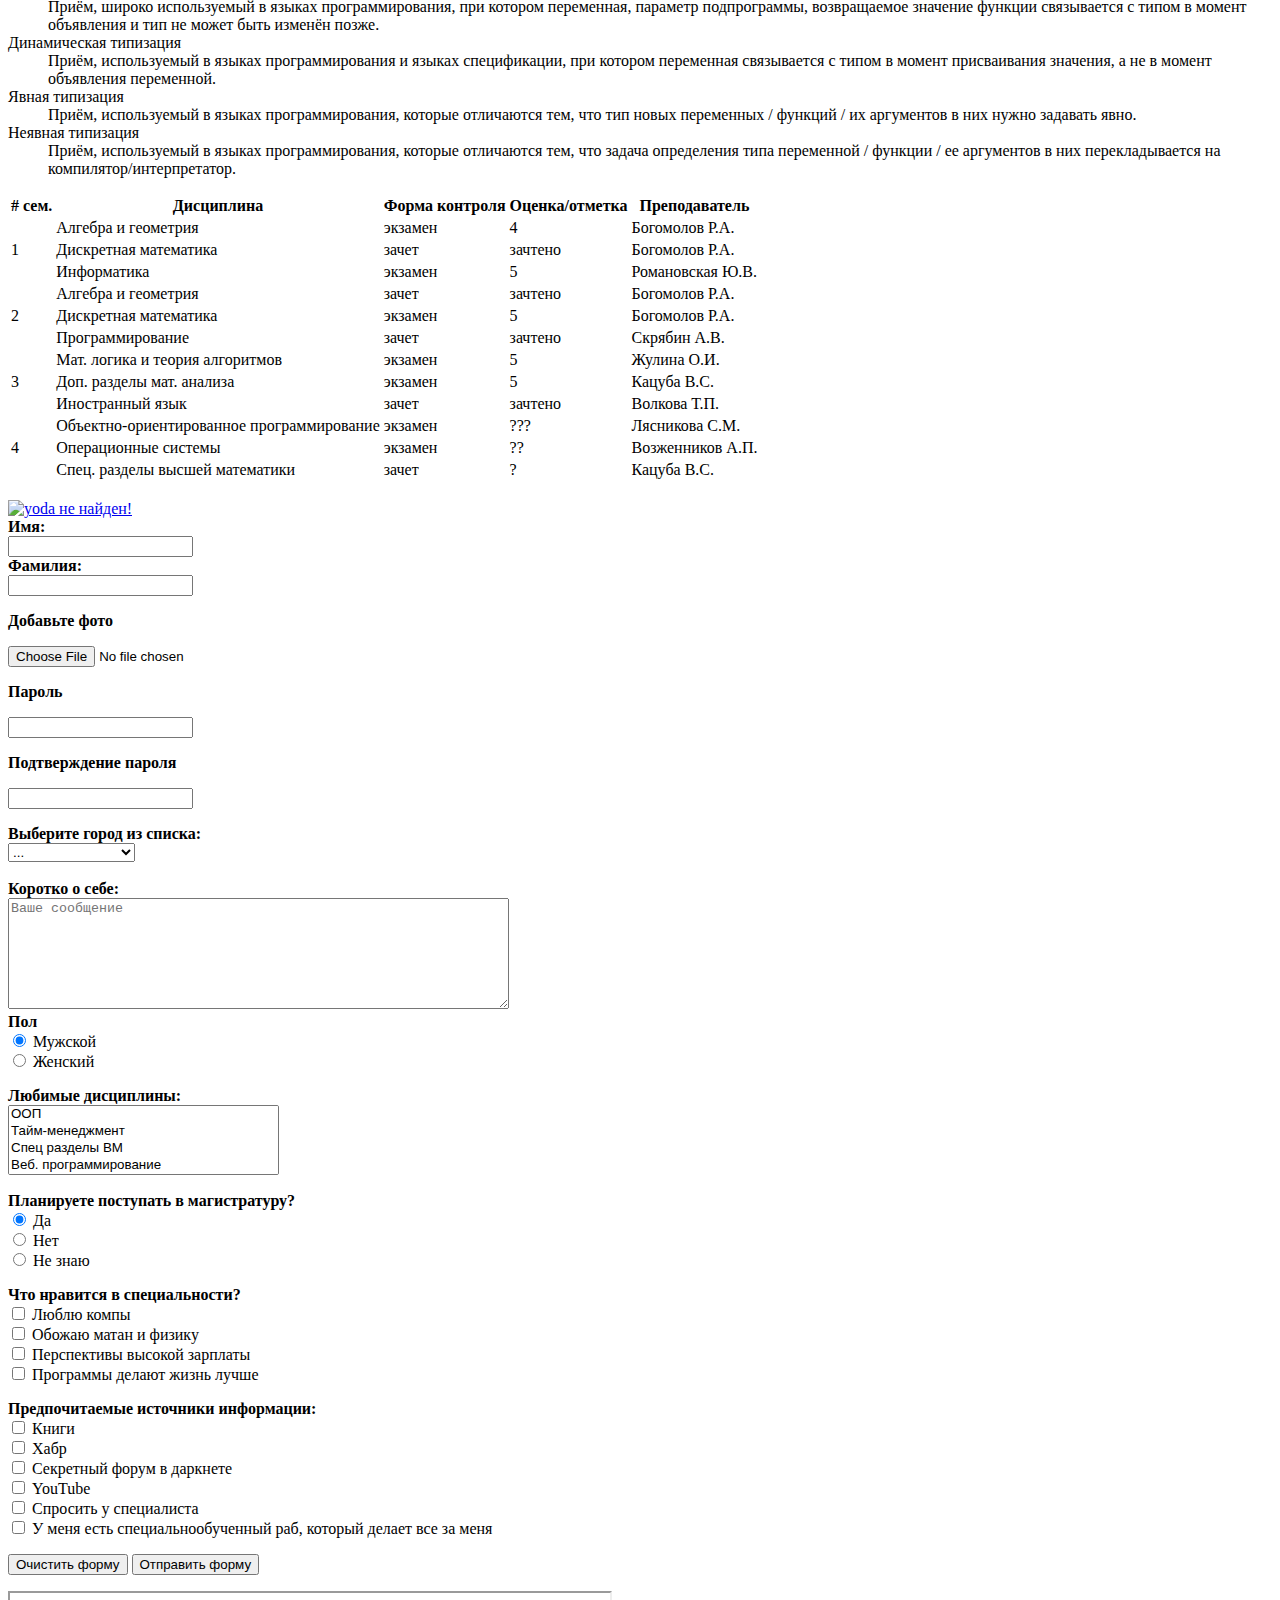
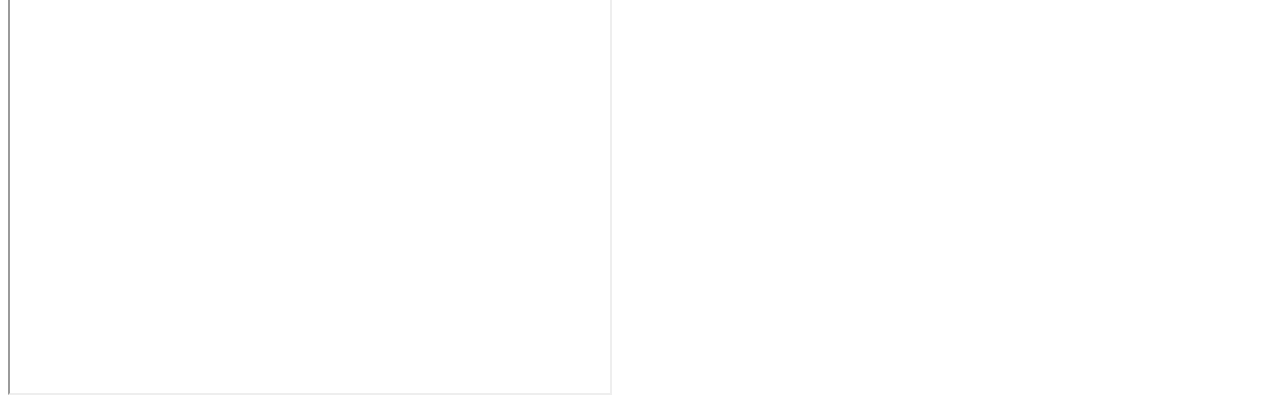
==== commit 3dde20fd: "#19" ====
--- a/src/index.html
+++ b/src/index.html
@@ -256,8 +256,8 @@
                 <input type="checkbox" name="infa" value="rab"> У меня есть специальнообученный раб, 
                 который делает все за меня<br>
             </p>
-            <p><input type="reset" value="Сбросить">
-            <input type="submit" value="Подтвердить"></p>
+            <p><button name="clear" type="reset" value="reset">Очистить форму</button> 
+            <button name="send" type="submit" value="post">Отправить форму</button></p>
         </label>
         </form>
     </div>
